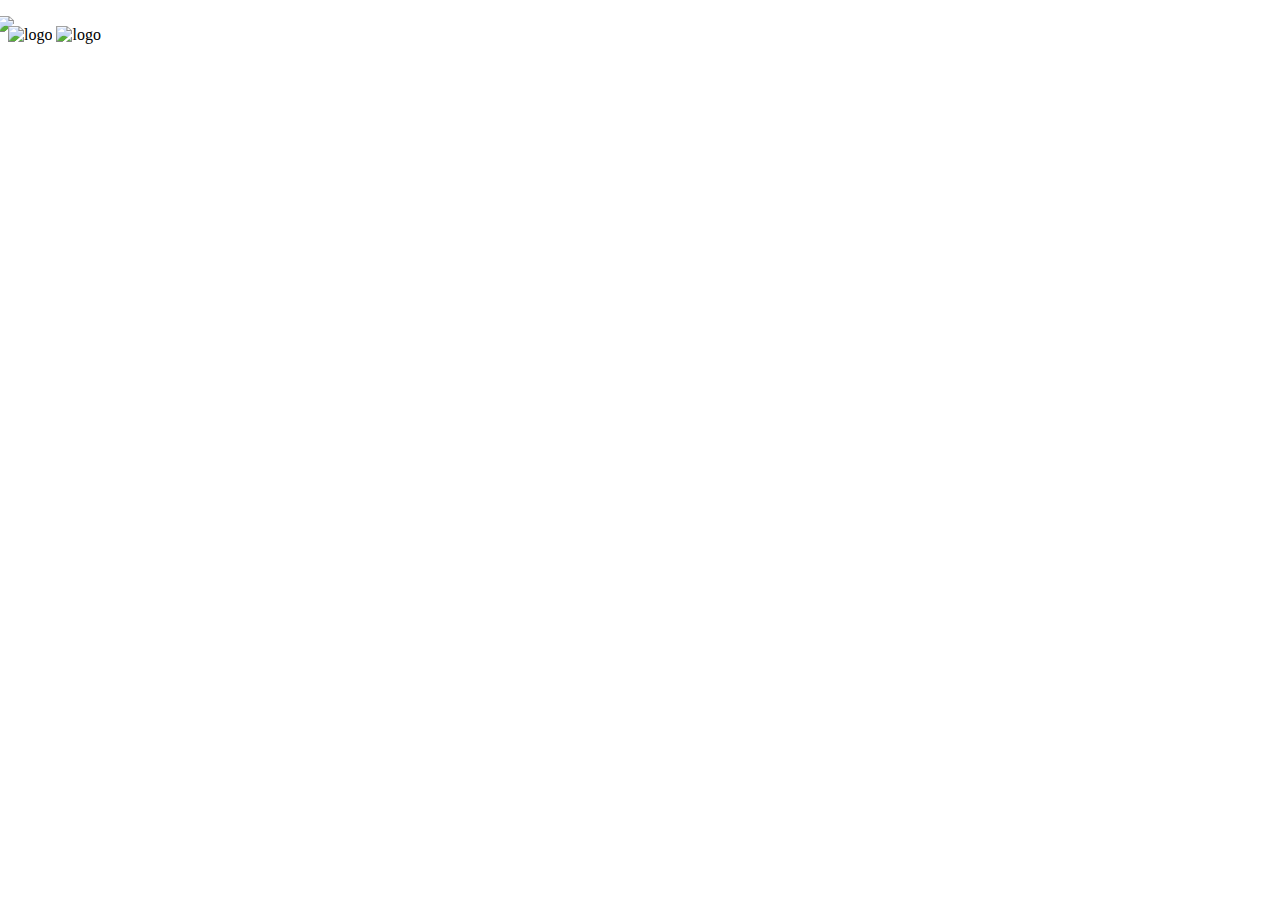
==== work.html @ 5d561df8 "gapi setup and calendar recognition" ====
<!doctype html>
<html>
	<head>
		<title>AutoNote</title>
		<link rel="icon" href="webicon3.png">
		<script src="https://ajax.googleapis.com/ajax/libs/jquery/1.12.4/jquery.min.js"></script>
		<link rel="stylesheet" type="text/css" href="styles.css">
		<meta name="robots" content="nofollow" />

		<script type="text/javascript" src="animation-min.js"></script>
		<script type="text/javascript" src="index.js"></script>
		<script type="text/javascript" src="drawerutils.js"></script>
		<script type="text/javascript" src="drive/cal.js"></script>
		<script type="text/javascript" src="datacontroller.js"></script>
		<!--<script type="text/javascript" src="document.js"></script>-->
		<script type="text/javascript" src="anparser2.js"></script>
		<!--<script type="text/javascript" src="equation.min.js"></script>-->
		<script src="https://cdnjs.cloudflare.com/ajax/libs/mathjs/3.9.0/math.min.js"></script>
		
		<script src="https://www.gstatic.com/firebasejs/3.4.0/firebase.js"></script>
		<!--<script src="https://apis.google.com/js/platform.js" async defer></script>-->
		<link rel="stylesheet" href="https://ajax.googleapis.com/ajax/libs/jqueryui/1.12.1/themes/smoothness/jquery-ui.css">
		<script src="https://ajax.googleapis.com/ajax/libs/jqueryui/1.12.1/jquery-ui.min.js"></script>
		<script type="text/javascript" src="https://apis.google.com/js/api.js?onload=onApiLoad"></script>
    <script src="https://apis.google.com/js/client:plusone.js" type="text/javascript"></script>



		
		<!-- <script src="https://apis.google.com/js/client.js?onload=hello"></script>
		
	    <meta name="google-signin-client_id" content="114533551990-7oplqe5lk60jk7vf4gs5ptqug2h2aoa6.apps.googleusercontent.com"> -->
	     <httpProtocol>

    <customHeaders>
      <!-- <add name="X-Frame-Options" value="DENY" /> -->
      <http-header name="Access-Control-Allow-Origin" value="https://lateral-scion-146706.appspot.com" />
      <http-header name="Origin" value="https://lateral-scion-146706.appspot.com" />

    </customHeaders>
  </httpProtocol>
	</head>	
	<body>


	<img id="loadingIcon", src="webicon.gif" style="width:44.57px;float:right;margin5px;margin-right:-50px;z-index:50;opacity:0;position:relative;">

		<div id="loginScreen" >
			<!-- <video  id="backgroundVideo" autoplay="autoplay" width="1000px">
			  <source src="background.mp4" type="video/mp4">
			</video> -->
			<!-- <img id="openBackground" class="smallImage" src="background720.png" style="width:100%;margin:-10px;"/> -->
			<img id="openBackground" class="largeImage" src="background.jpg" style="opacity:1;width:100%;margin:-10px;"/> 
			
			<div class="centeredBelow">
				
					<!-- -->
	            	<img id="welcomeLogo"  onload="slideIn(this, 1000)" src="logo_super_small7.png" alt="logo">
	            	<!-- <button class="ripple" >Login</button> -->
	            	<img id="googleSignIn" src="googleButton2.png" alt="logo">
	                <!-- <p id="googleSignIn">sign in with Google</p> -->
	            
	        </div>
	        
		</div>
		
		<div id="workScreen" style="opacity:0.00;">

			<div id="userCard">
				<p id="userEmail" style="font-size: 17px;color: #555555;font-family: arial;margin-top:17.5px;">asdfsdga</p>
				<p id="logout" style="font-size: 18px;color: #039bdf;font-family: arial;margin-top:-10px;display:none;">logout</p>
			</div>
			<img class="user" id="userIcon">

			<img class="settings" id="settingsIcon" src="settingsIcon.png">
			<img src="split.png" style="float:right;right:9.75%;margin:10px;z-index:9;position: absolute;width:30px;opacity: 0.875;">
			<div id="settingsCard">
				<!-- <ul style="list-style-type: none;"> -->
					<p id="setting" class="color">change theme</p>
					<p id="setting" class="night">night mode</p>
					<p id="setting" class="help">help</p>
				
				<!-- <p id="setting1" class="color" style="font-size: 18px;color: #039bdf;font-family: arial;margin-top:12px;cursor:pointer;">change theme</p> -->
				<!-- <img id="colorIcon" class="color" src="ic_bubble_chart_white_48dp_1x.png" alt="theme"> -->
			</div>

			<div id='side'></div>

			<!-- <div class="actions">
	    		<img id="icon" class="color" src="ic_bubble_chart_white_48dp_1x.png" alt="vertical layout">
	    		<img id="icon" class="storage" onclick="deleteStorage()" src="ic_storage_white_48dp_1x.png" alt="vertical layout">
	    		<img class="atop" id="icon" src="ic_to_horizontal_layout.png" alt="vertical layout">
	    		<img class="abottom" id="icon" src="ic_to_vertical_layout.png" alt="drawer">
		    </div> -->
		    <p class="user" id="username"></p>

		

	      	<div id="header">

	  		<div id="cf2">
	    		<img class="top" id="drawer_button" src="ic_menu_white_48dp_1x.png" alt="drawer" style="cursor:pointer;width:40px;height:40px;opacity:1;z-index:9;">
	    		<img class="bottom" id="drawer_button" src="ic_arrow_back_white_48dp_1x.png" alt="drawer" style="cursor:pointer;width:40px;height:40px;opacity:0;z-index:0;">
	    	</div>

	    	<a href="https://myautonote.com">
		    	<div id="cflogo" class="shadow">
		    		<img id="logo" src="logo_super_small7.png" alt="logo">
		    	</div>
	    	</a>

	      	</div>

	      	<!-- <table style="width:75%;margin-left:12.5%;margin-top:5%;">
	      		<tr>
	      			<td><div class="folderCard" style="height:150px;line-height:150px;width:250px"><div id="folderTitle">CS 233</div></div></td>
	      			<td><div class="folderCard" style="height:150px;line-height:150px;width:250px"><div id="folderTitle">CS 410</div></div></td>
	      			<td><div class="folderCard" style="height:150px;line-height:150px;width:250px"><div id="folderTitle">Math 415</div></div></td>
	      		</tr>
	      		<tr>
	      			<td><div class="folderCard" style="height:150px;line-height:150px;width:250px"><div id="folderTitle">CS 233</div></div></td>
	      			<td><div class="folderCard" style="height:150px;line-height:150px;width:250px"><div id="folderTitle">CS 410</div></div></td>
	      			<td><div class="folderCard" style="height:150px;line-height:150px;width:250px"><div id="folderTitle">Math 415</div></div></td>
	      		</tr>
	      	</table> -->
	      	

	      	

	      		<div id="left" style="display:none;">
					<div id="toolbar1">
						<p onclick="changeTitle(this)" style="margin-top:5px;">Sample Note</p>
						<!-- <table style="width:100%;"><tr><td><p onclick="changeTitle(this)">Sample Note</p></td>
							<td style="text-align:right;"><img style="margin-right:50px" id="toolbaricon" class="bulletPoint" src="bulletpoint.png" alt="bullet point" title="underline"></td>
							
						</tr></table> --> </div>
					<textarea id="document" rows="15" autofocus="true"></textarea>
				</div>


				
				<div id="right" style="display:none;">
					<div id="toolbar2">
						<!-- <img id="toolbaricon" class="highlight" src="highlight.png" alt="highlight" title="highlight">
						
						<img id="toolbaricon" class="arrow" src="arrow.png" alt="arrow" title="arrow"> -->
						<img id="toolbaricon" class="underline" onclick="createPicker()" src="underline.png" alt="underline" title="underline">
						<img id="toolbaricon" class="underline" src="split.png">
						<img id="toolbaricon" class="web" src="ic_public_black_48dp_1x.png" alt="webview" title="open webview">
						<img id="toolbaricon" class="smartclick" src="ic_flash_off_black_48dp_1x.png" alt="smart click" title="smart click">
						<!-- <img id="toolbaricon" class="classnet" src="coursenet.png" alt="compare to class" title="compare to class"> -->
						<img id="toolbaricon" class="download" onclick="downloadNote()" src="download.png" alt="download" title="download">
						<!-- <a href="download.png" download="download">
						<img id="toolbaricon" class="download" src="download.png" alt="download note" title="download note"></a> -->
						<img id="toolbaricon" class="fullscreen" style="margin-left:50px;" src="ic_fullscreen_black_48dp_2x.png" alt="fullscreen" title="fullscreen">


					</div>

					<div id="tabs">
						
							<img id="tabLeft" onclick="tabLeftClicked()" src="leftarrow.png" draggable="false">
							<img id="tabDrag"src="drag.png">
							<img id="tabRight" onclick="tabRightClicked()" src="rightarrow.png" draggable="false">
						
						
						<!-- <table>
							<tr><td><img id="tabLeft" onclick="tabLeftClicked()" src="leftarrow.png" draggable="false"></td>
							
							<td><img id="tabRight" onclick="tabRightClicked()" src="rightarrow.png" draggable="false"></td>
							<tr><td><img id="tabDrag"src="drag.png"></td></tr>
						</table> -->
					</div>
					
					<!-- <canvas id="myCanvas"></canvas> -->
					<div id="outbox" class="isResizable" contenteditable="false"></div>

					
					<div id="webview">
						
						<iframe id="iframe" style="width:100%; height:100%;" 
							frameborder="0"
						    marginheight="0"
						    marginwidth="0"
						    onerror="alert('failed to load');"
						    onload="iframeIsLoaded(this);"
						    iframeFailed="iframeFailed('failed function');"
					    ></iframe>
					</div>
				</div>
				
				<!-- <form id="file-form" action="handler.php" method="POST" enctype="multipart/form-data">
				  <input type="file" id="file-select" name="photos[]" multiple/>
				  <button type="submit" id="upload-button">Upload</button>
				</form> -->
				<div id="closeArea" style="width:100%;height:1000px;position:absolute;background:#aaaaff;z-index:11;opacity:0;display:none;"></div>
				<div style="width:100%;text-align:center;margin-top:20%;">
			      	<h2 class="startMessage" id='continueMessage' onclick="loadLastNote()">continue working on (abcdef)</h2>
			      	
			      	<div class="g-savetodrive"
				         data-src="drive/blankdrivefile2"
				         data-filename="thirdnote.txt"
				         data-sitename="myAutoNote">
				    </div>
			      	<!-- <h2 class="startMessage" id='predictNewMessage' onclick="loadPredictNote">start new note for (CS 233)</h2> -->
			      	
			      	</div>
				</div>


<!-- <div id="infoScreen" style="width:100%;height:500px;background:#ff0000;">hello</div> -->

				<script src="https://www.gstatic.com/firebasejs/3.4.0/firebase.js"></script>
			<script>


			var queue = [];

			function push(f, n){//TODO add line by line functionality
				for(var i = 0 ; i < queue.length; i++){
					if(queue[i].f == f && queue[i].n == n){
						//console.log(queue);
						return;
					}
				}
				queue.push({f:f, n:n});
				saveSecure("queue", JSON.stringify(queue));

				//console.log(queue);
			}

			var activeNoteProgress = 0;
			var mainNoteForHour;
			function dumpQueue(state){

				if(state == 1)
					startLoad(0);
				if(queue.length == 1){
					if(state == 0){
						if(mainNoteForHour == queue[0]){
							activeNoteProgress++;
							for(var i = 0; i < schedule[day].length; i++){
								if(schedule[day][i] == hour){
									if(schedule[day][i].count < activeNoteProgress){
										schedule[day][i].count = activeNoteProgress;
										
									}
									console.log("MATCHED PREDICTION!!!");
								}
							}
							//if(schedule[d.getHours()] activeNoteProgress >= 3 ||){}
						}
					}
					var cn = queue[0].f + "," + queue[0].n;
					if(cn != backedUpLastNote){
						updateUser(queue[0].f + "," + queue[0].n);

					}
				}
				for(var i = 0 ; i < queue.length; i++){
					console.log(queue[i].f + " : " + queue[i].n + " : ");
					//console.log(fs_folders[queue[i].f].node.notes.edges[parseInt(queue[i].n)].node.content);
					console.log(fs_folders[queue[i].f].node.notes.edges[parseInt(queue[i].n)].node.content.replace(/\n/g, "0x0A"));
					updateNoteContent(fs_folders[queue[i].f].node.notes.edges[parseInt(queue[i].n)].node.id, fs_folders[queue[i].f].node.notes.edges[parseInt(queue[i].n)].node.content.replace(/\n/g, "0x0A"));
				}
				saveSecure("queue", "[]");
				queue = [];
				if(state == 1){
					console.log("closing")
					this.window.close();
					finishLoad();
				}
				
			}

			var timer = setInterval(function(){
				dumpQueue(0);
				console.log("saving");
			}, 120000);

			var activeUser = "";
			var config = {
			    apiKey: "AIzaSyBLtadLS0UpmV8rlQ8Bz7pOcPy8avTbTr4",
			    authDomain: "myautonote-145fd.firebaseapp.com",
			    databaseURL: "https://myautonote-145fd.firebaseio.com",
			    storageBucket: "myautonote-145fd.appspot.com",
			    messagingSenderId: "1020202946130"
			  };
			firebase.initializeApp(config);

			const btnLogOut = document.getElementById('logout');
			btnLogOut.addEventListener('click', e => {
				dumpQueue();

				activeUser = "";
				localStorage.clear();
				startLoad(0);
				firebase.auth().signOut();
				hideUserCard();
				slideIn($('#welcomeLogo'),1000);
				$( "#loginScreen" ).fadeTo( "slow" , 1, function() { finishLoad()});
				$( "#workScreen" ).fadeOut( "slow", function() {});
				if($(window).width() > $(window).height()){
					$('#openBackground').height(($(window).height()+50)+'px');
					$('#openBackground').width(($('#openBackground').height()/0.5625+150)+'px');
					console.log("landcape");

				}else{
					$('#openBackground').width(($(window).width()+150)+'px');
					$('#openBackground').height(($('#openBackground').width()/0.5625+50)+'px');
					console.log("portfolio");
				}

			});

			function signIn(){
				const auth = firebase.auth();
				
				var provider = new firebase.auth.GoogleAuthProvider();
				firebase.auth().signInWithPopup(provider).then(function(result) {
				  // This gives you a Google Access Token. You can use it to access the Google API.
				  console.log("complete");
				  var token = result.credential.accessToken;
				  console.log("succesfull Log in");
				  console.log(token);

				  // The signed-in user info.
				  //pull("");
				  
				}).catch(function(error) {
				  // Handle Errors here.

				  finishLoad();
				  const promise = auth.signInWithEmailAndPassword("user8@mail.com", "user123");
				  promise.catch(e => reset(e.message));
				  
				});
			}	

			function reset(message){
				if(message.includes("no user record")){
					firebase.auth().createUserWithEmailAndPassword("user8@mail.com", "user123").catch(function(error) {
					  // Handle Errors here.
					  var errorCode = error.code;
					  var errorMessage = error.message;
					  alert(error);
					});
				}else
					alert(message);
			}

			firebase.auth().onAuthStateChanged(firebaseUser => {
				activeUser = firebaseUser;
				console.log(firebaseUser);
				if(firebaseUser){

					finishLoad();

					slideOut($('#welcomeLogo'),1000);
					$('#openBackground').width(($(window).width())+'px');
					$('#openBackground').css('margin-left', 0+'px');
					$( "#loginScreen" ).fadeOut( "slow", function() {});
					$( "#workScreen" ).fadeTo( "slow" , 1, function() { });
					if(activeUser.displayName != null){
						$('#username').text(activeUser.displayName.split(" ")[0]);
					}else{
						$('#username').text(activeUser.email);
					}

					if(activeUser.photoURL != null){
						$('#userIcon').attr('src', activeUser.photoURL);
					}else{
						$('#userIcon').attr('src', 'blankaccount.png');
					}
						$('#userEmail').text(activeUser.email);

					//TODO
					//Decide if new user
					
					var userId = firebase.auth().currentUser.uid;
					/*firebase.database().ref('users/' + userId).once('value').then(function(snapshot) {
						
						console.log(snapshot.val());
						//printValues(snapshot.val());
						if(snapshot.val()){
							console.log("exists");
							firebase.database().ref('users/' + userId + '/Documents').set({
								note_2 : "sample text for your second note"
							});
						}else{
							console.log("new user");
							firebase.database().ref('users/' + userId + '/Documents').set({
								Welcome_to_myAutoNote : "Capital Letters Indicate Titles\nA dash at the end of a line will make a header-\nContent under headers will shift over\n--make italics with two dashes before and after a line--\n--shift content back over by putting a dash on an empty line--\nIf you dont use any dashes then just a plain line will appear\n-A dash at the beginning of a line makes bullet points\n-Make as many as you want\nclick links with smart click turned on to view a mini webview\nhttps://chara.cs.illinois.edu/cs225/"
							});
						}
					});*/

					
					//get folder titles
					fs_folders = JSON.parse(getSecure("usersfolders"));
					lastNote = getSecure("lastNote");
					userDBID = getSecure("usersDBID");

					console.log(getSecure("usersfolders"));
					console.log(JSON.parse(getSecure("usersfolders")));
					if(typeof fs_folders == 'undefined' || fs_folders == null){
						startLoad(0);
						loginUserAndGetFolders();

					}else{
						console.log("from cache");
						console.log(fs_folders);
						noteDrawerClick();
						$('#closeArea').css('display', 'none');

						if(lastNote == null || lastNote == ''){
							lastNote = [0,0];
						}else
							lastNote = lastNote.split(",");
						$('#continueMessage').text("continue working on (" + fs_folders[parseInt(lastNote[0])].node.notes.edges[parseInt(lastNote[1])].node.Title + ")");
						
						schedule = JSON.parse(getSecure("usersSchedule"));

					}
					queue = JSON.parse(getSecure("queue"));
					
					if(queue == null)
						queue = [];
					

					getRecomendation();
				}
			})

		function getRecomendation(){
			var d = new Date();
			day = d.getDay();
			hour = d.getHours();
			console.log(day + ", " + hours);
			console.log(schedule);
			if(schedule.length > 0){
				if(schedule[day].length > 0){
					for(var i = 0; i < schedule[day].length; i++){
						if(schedule[day][i] == hour){
							console.log("MATCHED PREDICTION!!!");
						}
					}
				}
			}
		}

		function createUser(){
				//console.log(activeUser);
				var email = activeUser.email;
				var uid = activeUser.uid;
				var data = {"query": `mutation CreateUser($input: CreateUserInput!) {
							  createUser(input: $input) {
							    changedUser {
							      id
							    }
							  }
							}`,
					"variables": `{
				    "input": {
				      "username": "${email}",
				      "password": "${uid}"
				    }}`	
			 	 }	

				$.ajax({
				  type: "POST",
				  url: "https://us-west-2.api.scaphold.io/graphql/myautonotedev"+"?query="+data.query.replace(/\t/g,'').replace(/\n/g,'')+"&variables="+data.variables.replace(/\t/g,'').replace(/\n/g,''),
				  
				  json: true,
				  /*data: data,*/
				  success: function(response, status) {
				        console.log(status);
				        console.log(response);
						console.log("from database");
						finishLoad();
				        fs_folders = [];
						schedule = [[],[],[],[],[],[],[]];

						userDBID = response.data.createUser.changedUser.id;
				        saveSecure("usersfolders", JSON.stringify(fs_folders));
				        saveSecure("usersDBID", userDBID);
				        console.log(fs_folders);

				        addFolder('Documents', 1);
				        noteDrawerClick();


				    },
				});
			}

			function loginUserAndGetFolders(){
				//console.log(activeUser);
				var email = activeUser.email;
				var uid = activeUser.uid;
				var data = {"query": `mutation LoginUserQuery ($input: LoginUserInput!) {
					    loginUser(input: $input) {
						    user {
						    	id
						    	lastNote
						    	schedule
						      folders {
						        edges {
						          node {
						            Title
						            id
						            notes {
						              edges {
						                node {
						                  Title
						                  id
						                }
						              }
						            }
						          }
						        }
						      }
						    }
						  }
					}`,
					"variables": `{
				    "input": {
				      "username": "${email}",
				      "password": "${uid}"
				    }}`	
			 	 }	

				$.ajax({
				  type: "POST",
				  url: "https://us-west-2.api.scaphold.io/graphql/myautonotedev"+"?query="+data.query.replace(/\t/g,'').replace(/\n/g,'')+"&variables="+data.variables.replace(/\t/g,'').replace(/\n/g,''),
				  
				  json: true,
				  /*data: data,*/
				  success: function(response, status) {
				        console.log(status);
				        console.log(response);
						console.log("from database");
						if(response.data.loginUser == null){
						//if(typeof response.error != 'undefined' || response.error != null){
							createUser();
						}else{
							finishLoad();
					        fs_folders = convertQueuesToStack(response.data.loginUser.user.folders.edges);
							userDBID = response.data.loginUser.user.id;
							lastNote = response.data.loginUser.user.lastNote;
							schedule = JSON.parse(response.data.loginUser.user.schedule);
							if(lastNote == null || lastNote == ''){
								lastNote = [0,0];
							}else
								lastNote = lastNote.split(",");
							backedUpLastNote = lastNote;
					        saveSecure("usersfolders", JSON.stringify(fs_folders));
					        saveSecure("usersSchedule", JSON.stringify(schedule));
					        saveSecure("usersDBID", userDBID);
					        console.log(fs_folders);
					        noteDrawerClick();
							$('#closeArea').css('display', 'none');
							$('#continueMessage').text("continue working on (" + fs_folders[parseInt(lastNote[0])].node.notes.edges[parseInt(lastNote[1])].node.Title + ")");

					    }
				    },
				});
			}

			function updateUser(ln){
				var data = {"query": `mutation UpdateUser($input: UpdateUserInput!) {
										  updateUser(input: $input) {
										    changedUser {
										      id
										    }}}`,
						"variables": `{
								    "input": {
								      "id": "${userDBID}",
								      "lastNote": "${ln}"
								      
								    }}`	}	

				$.ajax({
				  type: "POST",
				  url: "https://us-west-2.api.scaphold.io/graphql/myautonotedev"+"?query="+data.query.replace(/\t/g,'').replace(/\n/g,'')+"&variables="+data.variables.replace(/\t/g,'').replace(/\n/g,''),
				  
				  json: true,
				  /*data: data,*/
				  success: function(response, status) {
				        console.log(status);
				        console.log(response);
						console.log("from database");
						backedUpLastNote = lastNote;
				    },
				});
			}

			function convertQueuesToStack(data){
				var out = [];
				for(var i = 0; i < data.length; i++){
					var a = data[i];
					a.node.notes.edges.reverse();
					out.push(a);
				}
				return out;
			}

			function addFolder(title, state){
				startLoad(0);
				var data = {"query": `mutation UpdateUser($input: CreateFolderInput!) {
										  createFolder(input: $input) {
										    changedFolder {
											      Title
											      id
											      notes {
											        edges {
											          node {
											            Title
											            id
											          }
											        }
											      }
											    }
										  }
										}`,
						"variables": `{
								    "input": {
								      "userId": "${userDBID}",
								      "Title": "${title}"
								      
								    }}`	}	

				$.ajax({
				  type: "POST",
				  url: "https://us-west-2.api.scaphold.io/graphql/myautonotedev"+"?query="+data.query.replace(/\t/g,'').replace(/\n/g,'')+"&variables="+data.variables.replace(/\t/g,'').replace(/\n/g,''),
				  
				  json: true,
				  /*data: data,*/
				  success: function(response, status) {
				        console.log(status);
				        console.log(response);
						console.log("from database");
						finishLoad();
						var node = {node: response.data.createFolder.changedFolder}
						//fs_folders.push(node);
						fs_folders.unshift(node);

						//folderTitles.push(title.replace(/ /g, "_"));
							
				        saveSecure("usersfolders", JSON.stringify(fs_folders));
				        console.log("fs_folders", fs_folders);
				        
				        if(state == 1){
				        	addNoteToDB(0, "Welcome To myAutoNote", "How to prepare a peanut butter and jelly sandwich?`\nPreparation\n`Pull two slices of bread out of the package\n`Lay the slices down adjacent to each other \n`Get the peanut butter and jelly out of the fridge\n`Open both jars\n`Take a knife out of your utensil drawer\nAssembly\n`Jelly``\n``Scoop up a small mound of jelly from the jelly jar\n``Scrape the mound onto the left-most slice of bread and spread it around evenly\n`Peanut Putter``\n``Scoop up a small mound of peanut putter from the peanut butter jar\n``Scrape the mound onto the right-most slice of bread and spread it around evenly\n`Bread``\n``Carefully pick up one slice of bread only holding the sides\n``Flip it over and place it onto the other slice\nClean Up\n`Clean up your work surface by screwing the lids back onto the jars and washing the knife\nNow you can eat your sandwich!!!`\nVocabulary\nUtensil- an implement, container, or other article, especially for household use.\nSlice-a small cross-section of bread");
				        }

				        var folderTitles = [];
						for(var f = 0; f < fs_folders.length; f++){
							folderTitles.push(fs_folders[f].node.Title.replace(/ /g, "_"));
						}
						createFolderCards(folderTitles);
				        //console.log(folderTitles);
				    },
				});
			}

			function updateFolder(folderID, folderTitle){
				var data = {"query": `mutation UpdateFolder($input: UpdateFolderInput!) {
										  updateFolder(input: $input) {
										    changedFolder {
										      id
										    }}}`,
						"variables": `{
								    "input": {
								      "id": "${folderID}",
								      "Title": "${folderTitle}"
								      
								    }}`	}	

				$.ajax({
				  type: "POST",
				  url: "https://us-west-2.api.scaphold.io/graphql/myautonotedev"+"?query="+data.query.replace(/\t/g,'').replace(/\n/g,'')+"&variables="+data.variables.replace(/\t/g,'').replace(/\n/g,''),
				  json: true,
				  data: data,
				  success: function(response, status) {
				        console.log(status);
				        console.log(response);
						console.log("from database");
				    },
				});
			}

			function updateFolderTimes(folderID, folderTimes){
				var data = {"query": `mutation UpdateFolder($input: UpdateFolderInput!) {
										  updateFolder(input: $input) {
										    changedFolder {
										      id
										    }}}`,
						"variables": `{
								    "input": {
								      "id": "${folderID}",
								      "time": "${folderTimes}"
								      
								    }}`	}	

				$.ajax({
				  type: "POST",
				  url: "https://us-west-2.api.scaphold.io/graphql/myautonotedev"+"?query="+data.query.replace(/\t/g,'').replace(/\n/g,'')+"&variables="+data.variables.replace(/\t/g,'').replace(/\n/g,''),
				  
				  json: true,
				  /*data: data,*/
				  success: function(response, status) {
				        console.log(status);
				        console.log(response);
						console.log("from database");
				    },
				});
			}

			function updateNoteTitle(noteID, noteTitle){
				var data = {"query": `mutation UpdateNote($input: UpdateNoteInput!) {
										  updateNote(input: $input) {
										    changedNote {
										      id
										    }}}`,
							"variables": `{
								    "input": {
								      "id": "${noteID}",
								      "Title": "${noteTitle}"
								      
								    }}`	}	

				$.ajax({
				  type: "POST",
				  url: "https://us-west-2.api.scaphold.io/graphql/myautonotedev"+"?query="+data.query.replace(/\t/g,'').replace(/\n/g,'')+"&variables="+data.variables.replace(/\t/g,'').replace(/\n/g,''),
				  
				  json: true,
				  /*data: data,*/
				  success: function(response, status) {
				        console.log(status);
				        console.log(response);
						console.log("from database");
				    },
				});
			}

			function updateNoteContent(noteID, noteContent){
				var data = {"query": `mutation UpdateNote($input: UpdateNoteInput!) {
										  updateNote(input: $input) {
										    changedNote {
										      id
										    }}}`,
							"variables": `{
								    "input": {
								      "id": "${noteID}",
								      "content": "${noteContent}"
								      
								    }}`	}	

				$.ajax({
				  type: "POST",
				  url: "https://us-west-2.api.scaphold.io/graphql/myautonotedev"+"?query="+data.query.replace(/\t/g,'').replace(/\n/g,'')+"&variables="+data.variables.replace(/\t/g,'').replace(/\n/g,''),
				  json: true,
				  /*data: data,*/
				  success: function(response, status) {
				        console.log(status);
				        console.log(response);
						console.log("from database");
				    },
				});
			}

			function addNoteToDB(folderIndex, title, stuff){
				var folderID = fs_folders[folderIndex].node.id;
				var data = {"query": `mutation CreatNote($input: CreateNoteInput!) {
										  createNote(input: $input) {
										    changedNote {
										      id
										    }
										  }
										}
										`,
						"variables": `{
					          "input": {
					            "folderId": "${folderID}",
					            "Title": "${title}",
					            "content": "${stuff}"

					          }}`	}	

				$.ajax({
				  type: "POST",
				  url: "https://us-west-2.api.scaphold.io/graphql/myautonotedev"+"?query="+data.query.replace(/\t/g,'').replace(/\n/g,'')+"&variables="+data.variables.replace(/\t/g,'').replace(/\n/g,''),
				  json: true,
				  data: data,
				  success: function(response, status) {
				        console.log(status);
				        console.log(response);
				        console.log(response.data.createNote.changedNote);
						console.log("from database");

						var node = {node: response.data.createNote.changedNote}
						node.node.Title = title;
						fs_folders[folderIndex].node.notes.edges.push(node);
						//folderTitles.push(title.replace(/ /g, "_"));
							
				        saveSecure("usersfolders", JSON.stringify(fs_folders));
				        
				        //console.log(folderTitles);
				    },
				});
			}

			function ajaxCal(){
				

				$.ajax({
				  type: "POST",
				  url: "https://content.googleapis.com/calendar/v3/calendars/primary/events/quickAdd?text=2%2F27%2F17&key=AIzaSyD-a9IF8KKYgoC3cpgS-Al7hLQDbugrDcw",
				  json: true,
				  success: function(response, status) {
				        console.log(status);
				        console.log(response);
				        
				    },
				});
			}


			function printValues(object){
				for (var key in object) {
					if(typeof object[key] == 'object'){
						console.log(key + "->");
						printValues(object[key]);
					}else
					  console.log(key, object[key]);
					  console.log("");
				}
			}

			/*function push(location, key, val){
				var userId = firebase.auth().currentUser.uid;
				firebase.database().ref('users/' + userId + '/' + location).set({
					key : val
				});
			}

			function pull(location){
				var userId = firebase.auth().currentUser.uid;
				firebase.database().ref('users/' + userId + location).once('value').then(function(snapshot) {
					console.log(snapshot.val());
					return snapshot.val();
				});
			}*/

			</script>
			<script type="text/javascript">

			var CLIENT_ID = '1020202946130-7ojreg61fatq020ccnhgnal0gu8l2ls8.apps.googleusercontent.com';

      // Array of API discovery doc URLs for APIs used by the quickstart
      var DISCOVERY_DOCS = ["https://www.googleapis.com/discovery/v1/apis/drive/v3/rest"];

      // Authorization scopes required by the API; multiple scopes can be
      // included, separated by spaces.
      var SCOPES = 'https://www.googleapis.com/auth/drive.metadata.readonly';

      /*var authorizeButton = document.getElementById('authorize-button');
      var signoutButton = document.getElementById('signout-button');*/

      /**
       *  On load, called to load the auth2 library and API client library.
       */
      function handleClientLoad() {
        gapi.load('client:auth2', initClient);
      }

      /**
       *  Initializes the API client library and sets up sign-in state
       *  listeners.
       */
      function initClient() {
        gapi.client.init({
          discoveryDocs: DISCOVERY_DOCS,
          clientId: CLIENT_ID,
          scope: SCOPES
        }).then(function () {
          // Listen for sign-in state changes.
          gapi.auth2.getAuthInstance().isSignedIn.listen(updateSigninStatus);

          // Handle the initial sign-in state.
          updateSigninStatus(gapi.auth2.getAuthInstance().isSignedIn.get());
          //authorizeButton.onclick = handleAuthClick;
          //signoutButton.onclick = handleSignoutClick;
        });
      }

      /**
       *  Called when the signed in status changes, to update the UI
       *  appropriately. After a sign-in, the API is called.
       */
      function updateSigninStatus(isSignedIn) {
        /*if (isSignedIn) {
          authorizeButton.style.display = 'none';
          signoutButton.style.display = 'block';
          listFiles();
        } else {
          authorizeButton.style.display = 'block';
          signoutButton.style.display = 'none';
        }*/
      }

      /**
       *  Sign in the user upon button click.
       */
      function handleAuthClick(event) {
        gapi.auth2.getAuthInstance().signIn();
      }

      /**
       *  Sign out the user upon button click.
       */
      function handleSignoutClick(event) {
        gapi.auth2.getAuthInstance().signOut();
      }

      /**
       * Append a pre element to the body containing the given message
       * as its text node. Used to display the results of the API call.
       *
       * @param {string} message Text to be placed in pre element.
       */
      function appendPre(message) {
        //var pre = document.getElementById('content');
        //1var textContent = document.createTextNode(message + '\n');
        console.log(message);
        //pre.appendChild(textContent);
      }

      /**
       * Print files.
       */
      function listFiles() {
        gapi.client.drive.files.list({
          'pageSize': 10,
          'fields': "nextPageToken, files(id, name)"
        }).then(function(response) {
          appendPre('Files:');
          var files = response.result.files;
          if (files && files.length > 0) {
            for (var i = 0; i < files.length; i++) {
              var file = files[i];
              appendPre(file.name + ' (' + file.id + ')');
            }
          } else {
            appendPre('No files found.');
          }
        });
      }

      // The Browser API key obtained from the Google Developers Console.
      var developerKey = 'AIzaSyBLtadLS0UpmV8rlQ8Bz7pOcPy8avTbTr4';

      // The Client ID obtained from the Google Developers Console. Replace with your own Client ID.
      var clientId = "1020202946130-7ojreg61fatq020ccnhgnal0gu8l2ls8.apps.googleusercontent.com";

      // Scope to use to access user's photos.
      var scope = ['https://www.googleapis.com/auth/drive.file'];

      var pickerApiLoaded = false;
      var oauthToken;

      // Use the API Loader script to load google.picker and gapi.auth.
      function onApiLoad() {
        gapi.load('auth', {'callback': onAuthApiLoad});
        gapi.load('picker', {'callback': onPickerApiLoad});
      }

      function onAuthApiLoad() {
        window.gapi.auth.authorize(
            {
              'client_id': clientId,
              'scope': scope,
              'immediate': false
            },
            handleAuthResult);
      }

      function onPickerApiLoad() {
        pickerApiLoaded = true;
        createPicker();
      }

      function handleAuthResult(authResult) {
        if (authResult && !authResult.error) {
          oauthToken = authResult.access_token;
          //createPicker();
        }
      }

      // Create and render a Picker object for picking user Photos.
      function createPicker() {
        if (pickerApiLoaded && oauthToken) {
          var picker = new google.picker.PickerBuilder().
              addView(google.picker.ViewId.DOCS).
              setOAuthToken(oauthToken).
              setDeveloperKey(developerKey).
              setCallback(pickerCallback).
              setOrigin('https://myautonote-145fd.firebaseapp.com').
              build();
          picker.setVisible(true);
        }
      }

      // A simple callback implementation.
      function pickerCallback(data) {

        var url = 'nothing';
        if (data[google.picker.Response.ACTION] == google.picker.Action.PICKED) {
          var doc = data[google.picker.Response.DOCUMENTS][0];
          url = doc[google.picker.Document.URL];
          console.log(data);
          console.log(data.docs[0].id);
          
          /*$('iframe').attr('src', "https://drive.google.com/file/d/"+data.docs[0].id+"/preview");
          function checkIframeLoaded() {
    // Get a handle to the iframe element
    var iframe = document.getElementById('iframe');
    var iframeDoc = iframe.contentDocument || iframe.contentWindow.document;

    // Check if loading is complete
    if (  iframeDoc.readyState  == 'complete' ) {
        //iframe.contentWindow.alert("Hello");
        iframe.contentWindow.onload = function(){

            alert("I am loaded");
            console.log($('.drive-viewer-text-page drive-viewer-focus-to-default').text());
        };
        // The loading is complete, call the function we want executed once the iframe is loaded
        afterLoading();
        return;
    } 

    // If we are here, it is not loaded. Set things up so we check   the status again in 100 milliseconds
    window.setTimeout('checkIframeLoaded();', 100);
}

function afterLoading(){
    alert("I am here");
}*/
          /*var data2 = {"description":"the real text of the note"}	
          $.ajax({
			  type: "POST",
				url: "https://content.googleapis.com/drive/v2/files/"+data.docs[0].id+"?alt=json&key=AIzaSyBLtadLS0UpmV8rlQ8Bz7pOcPy8avTbTr4",
			  json: true,
			  data:data2,
			  success: function(response, status) {
			        console.log(status);
			        console.log(response);
			        
			    },
			});
          "0B_khEWHI3aMLei03VXVwQ0I5UDA"
folderId+"?fileId="+fileId+"&uploadType=multipart",
          var data2 = {"description":"the hidden text 1235465"};
          $.ajax({
			  type: "POST",
			  contentType: "application/json",
			  url:"https://content.googleapis.com/drive/v2/files/0B_khEWHI3aMLeDd4dnJ0dVpxVlU?alt=json&key=AIzaSyD-a9IF8KKYgoC3cpgS-Al7hLQDbugrDcw",
			  json: true,
			  data:data2,
			  success: function(response, status) {
			        console.log(status);
			        console.log(response);
			        
			    },
			});
*/


function downloadFile(file, callback) {
  if (file.downloadUrl) {
    var accessToken = gapi.auth.getToken().access_token;
    var xhr = new XMLHttpRequest();
    xhr.open('GET', "https://drive.google.com/file/d/0B_khEWHI3aMLeDd4dnJ0dVpxVlU/view?usp=drive_web");
    xhr.setRequestHeader('Authorization', 'Bearer ' + accessToken);
    xhr.onload = function() {
      callback(xhr.responseText);
    };
    xhr.onerror = function() {
      callback(null);
    };
    xhr.send();
  } else {
    callback(null);
  }
}

//TODO
window.gapi.client.drive.files.update({fileId:"0B_khEWHI3aMLeDd4dnJ0dVpxVlU", uploadType:"media", description:document.getElementById("document").value}).execute();


          /*$.ajax({
			  type: "GET",
			  contentType: "application/json",
			  url:"https://www.googleapis.com/drive/v2/files/0B_khEWHI3aMLeDd4dnJ0dVpxVlU?alt=json&key=AIzaSyD-a9IF8KKYgoC3cpgS-Al7hLQDbugrDcw",
			  json: true,
			  success: function(response, status) {
			        console.log(status);
			        console.log(response);
			        
			    },
			});


          gapi.client.init({
          'apiKey': 'AIzaSyC-HG-BAHdaINs5flrVMDeY8IxtJgiwtmQ',
        }).then(function() {
        }).then(function(response) {
          console.log(response.result.data.translations[0].translatedText);
        }, function(reason) {
          console.log('Error: ' + reason.result.error.message);
        });
      };

      // Loads the JavaScript client library and invokes `start` afterwards.
      gapi.load('client', start);

gapi.client.load('drive', 'v3', callback);
          gapi.drive.files.export({fileId:"0B_khEWHI3aMLeDd4dnJ0dVpxVlU", mimeType:"text/html"});
          
          fileId The ID of the file.
     * @param {string} params.mimeType


     $.ajax({
  url: 'https://www.googleapis.com/drive/v3/files/0B_khEWHI3aMLeDd4dnJ0dVpxVlU',
  method: 'PATCH',
  data: {
      apiKey: 'AIzaSyD-a9IF8KKYgoC3cpgS-Al7hLQDbugrDcw',
      uploadType: 'media',
      description:'new description from javascript'
  }
}).success(function(response) {
      console.log(response);
  }).
  error(function(response) {
  console.log(response);
  return false;
});*/


          //0B_khEWHI3aMLeDd4dnJ0dVpxVlU
          //AIzaSyC-HG-BAHdaINs5flrVMDeY8IxtJgiwtmQ

        }
        //var message = 'You picked: ' + url;
        //document.getElementById('result').innerHTML = message;

      }

      /*var picker = new google.picker.PickerBuilder().
        addView(google.picker.ViewId.VIDEO_SEARCH).
        enableFeature(google.picker.Feature.NAV_HIDDEN).
        setDeveloperKey(developerKey).
        setCallback(pickerCallback).
        build();*/

        /*function createNewFile(location, title, description) {
          gapi.client.load('drive', 'v2', function() {
              var request = gapi.client.request({
                  'path': '/drive/v2/files'+location,
                  'method': 'POST',
                  'body':{
                      "title" : title,
                      "description" : description
                  }
              });
              request.execute(function(resp) { console.log(resp); });
          });
      }
createNewFile("","new file 123abc","none2");*/
        function gd_updateFile(fileId, folderId, text, callback) {

          const boundary = '-------314159265358979323846';
          const delimiter = "\r\n--" + boundary + "\r\n";
          const close_delim = "\r\n--" + boundary + "--";

          var contentType = "text/html";
          var metadata = {'mimeType': contentType,};

          var multipartRequestBody =
              delimiter +  'Content-Type: application/json\r\n\r\n' +
              JSON.stringify(metadata) +
              delimiter + 'Content-Type: ' + contentType + '\r\n' + '\r\n' +
              text +
              close_delim;

          if (!callback) { callback = function(file) { console.log("Update Complete ",file) }; }

          gapi.client.request({
              'path': '/upload/drive/v2/files/'+folderId+"?fileId="+fileId+"&uploadType=multipart",
              'method': 'PUT',
              'params': {'fileId': fileId, 'uploadType': 'multipart'},
              'headers': {'Content-Type': 'multipart/mixed; boundary="' + boundary + '"'},
              'body': multipartRequestBody,
              callback:callback,
          });
        }

        function gd_getFile(fileId, folderId, callback) {

          const boundary = '-------314159265358979323846';
          const delimiter = "\r\n--" + boundary + "\r\n";
          const close_delim = "\r\n--" + boundary + "--";

          var contentType = "text/html";
          var metadata = {'mimeType': contentType,};

          var multipartRequestBody =
              delimiter +  'Content-Type: application/json\r\n\r\n' +
              JSON.stringify(metadata) +
              delimiter + 'Content-Type: ' + contentType + '\r\n' + '\r\n' +
              text +
              close_delim;

          if (!callback) { callback = function(file) { console.log("Update Complete ",file) }; }

          gapi.client.request({
              'path': '/upload/drive/v2/files/'+folderId+"?fileId="+fileId,
              'method': 'GET',
              
              
              callback:callback,
          });
        }
    </script>
    <script type="text/javascript" src="https://apis.google.com/js/api.js?onload=onApiLoad"></script>
    <script async defer src="https://apis.google.com/js/api.js"
        onload="this.onload=function(){};handleClientLoad()"
        onreadystatechange="if (this.readyState === 'complete') this.onload()">
    </script>
		</body>
</html>
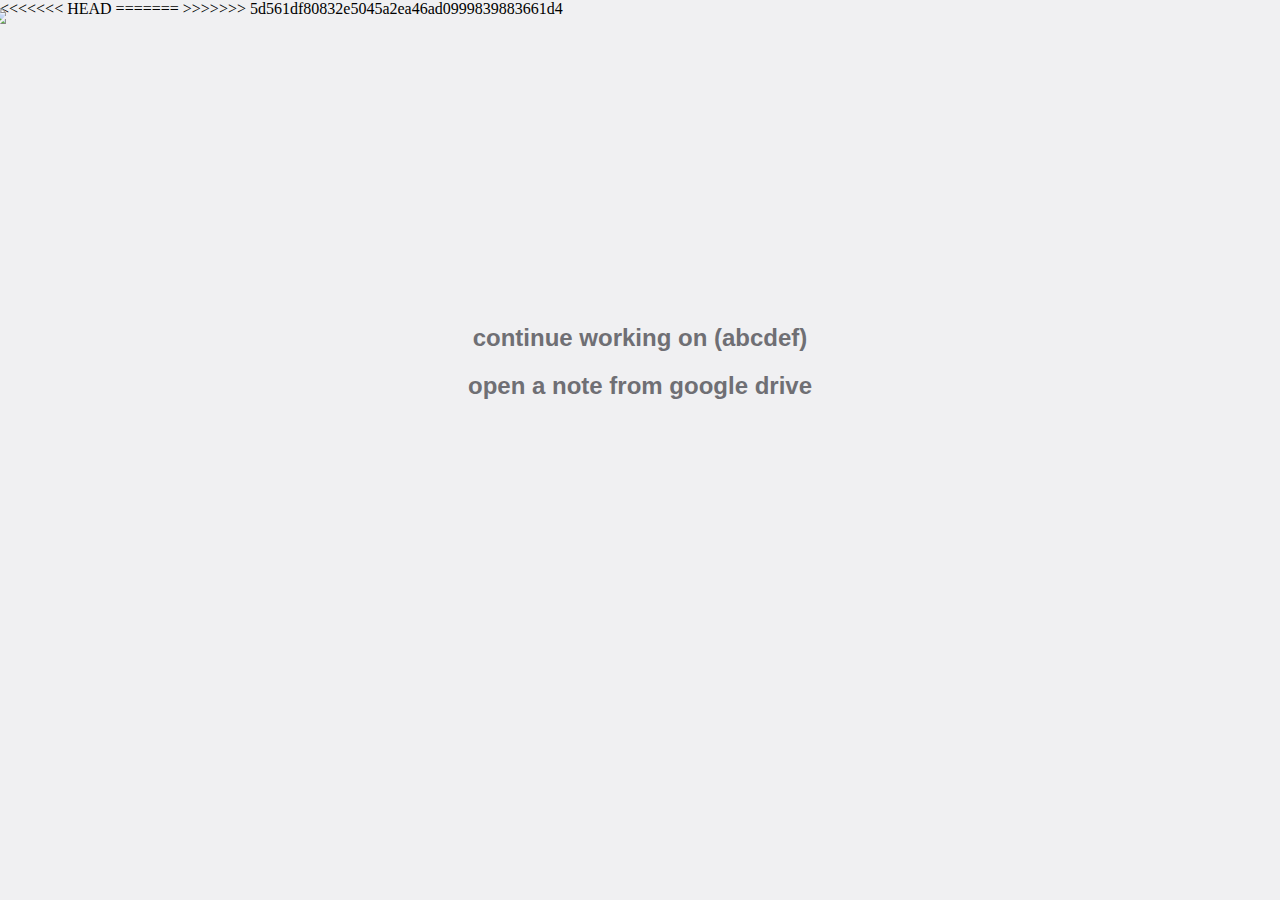
==== commit 1a28452f: "Merge branch 'feature/google-drive' of https://github.com/TriCoder126/myAutoNote into feature/google" ====
--- a/work.html
+++ b/work.html
@@ -21,8 +21,12 @@
 		<!--<script src="https://apis.google.com/js/platform.js" async defer></script>-->
 		<link rel="stylesheet" href="https://ajax.googleapis.com/ajax/libs/jqueryui/1.12.1/themes/smoothness/jquery-ui.css">
 		<script src="https://ajax.googleapis.com/ajax/libs/jqueryui/1.12.1/jquery-ui.min.js"></script>
+<<<<<<< HEAD
+		<script rel="stylesheet" src="https://maxcdn.bootstrapcdn.com/bootstrap/3.3.7/css/bootstrap.min.css"></script>
+=======
 		<script type="text/javascript" src="https://apis.google.com/js/api.js?onload=onApiLoad"></script>
     <script src="https://apis.google.com/js/client:plusone.js" type="text/javascript"></script>
+>>>>>>> 5d561df80832e5045a2ea46ad0999839883661d4
 
 
 
@@ -43,7 +47,7 @@
 	<body>
 
 
-	<img id="loadingIcon", src="webicon.gif" style="width:44.57px;float:right;margin5px;margin-right:-50px;z-index:50;opacity:0;position:relative;">
+	<img id="loadingIcon" src="webicon.gif" style="width:44.57px;float:right;margin5px;margin-right:-50px;z-index:50;opacity:0;position:relative;">
 
 		<div id="loginScreen" >
 			<!-- <video  id="backgroundVideo" autoplay="autoplay" width="1000px">
@@ -70,10 +74,12 @@
 				<p id="userEmail" style="font-size: 17px;color: #555555;font-family: arial;margin-top:17.5px;">asdfsdga</p>
 				<p id="logout" style="font-size: 18px;color: #039bdf;font-family: arial;margin-top:-10px;display:none;">logout</p>
 			</div>
-			<img class="user" id="userIcon">
-
-			<img class="settings" id="settingsIcon" src="settingsIcon.png">
-			<img src="split.png" style="float:right;right:9.75%;margin:10px;z-index:9;position: absolute;width:30px;opacity: 0.875;">
+			<!--<div id="iconSpacer">
+				<img class="user" id="userIcon">
+
+				<img class="settings" id="settingsIcon" src="settingsIcon.png">
+				<img src="split.png" style="float:right;right:9.75%;margin:10px;z-index:9;position: absolute;width:30px;opacity: 0.875;">
+			</div>-->
 			<div id="settingsCard">
 				<!-- <ul style="list-style-type: none;"> -->
 					<p id="setting" class="color">change theme</p>
@@ -94,22 +100,29 @@
 		    </div> -->
 		    <p class="user" id="username"></p>
 
-		
+
 
 	      	<div id="header">
 
-	  		<div id="cf2">
-	    		<img class="top" id="drawer_button" src="ic_menu_white_48dp_1x.png" alt="drawer" style="cursor:pointer;width:40px;height:40px;opacity:1;z-index:9;">
-	    		<img class="bottom" id="drawer_button" src="ic_arrow_back_white_48dp_1x.png" alt="drawer" style="cursor:pointer;width:40px;height:40px;opacity:0;z-index:0;">
-	    	</div>
-
-	    	<a href="https://myautonote.com">
-		    	<div id="cflogo" class="shadow">
-		    		<img id="logo" src="logo_super_small7.png" alt="logo">
-		    	</div>
-	    	</a>
-
-	      	</div>
+				<div id="cf2">
+					<img class="top" id="drawer_button" src="ic_menu_white_48dp_1x.png" alt="drawer" style="cursor:pointer;width:40px;height:40px;opacity:1;z-index:9;">
+					<img class="bottom" id="drawer_button" src="ic_arrow_back_white_48dp_1x.png" alt="drawer" style="cursor:pointer;width:40px;height:40px;opacity:0;z-index:0;">
+				</div>
+				<div class = "container-fluid">
+					<div id="userIconSpacer">
+						<img class="user" id="userIcon">
+					</div>
+						<img class="settings" id="settingsIcon" src="settingsIcon.png">
+						<img src="split.png" style="float:right;right:9.75%;margin:10px;z-index:9;position: absolute;width:30px;opacity: 0.875;">
+					</div>
+				</div>
+				<a href="https://myautonote.com">
+					<div id="cflogo" class="shadow">
+						<img id="logo" src="logo_super_small7.png" alt="logo">
+					</div>
+				</a>
+
+				</div>
 
 	      	<!-- <table style="width:75%;margin-left:12.5%;margin-top:5%;">
 	      		<tr>
@@ -194,15 +207,11 @@
 				  <button type="submit" id="upload-button">Upload</button>
 				</form> -->
 				<div id="closeArea" style="width:100%;height:1000px;position:absolute;background:#aaaaff;z-index:11;opacity:0;display:none;"></div>
-				<div style="width:100%;text-align:center;margin-top:20%;">
+				<div id='openNote' style="width:100%;text-align:center;margin-top:20%;">
 			      	<h2 class="startMessage" id='continueMessage' onclick="loadLastNote()">continue working on (abcdef)</h2>
 			      	
-			      	<div class="g-savetodrive"
-				         data-src="drive/blankdrivefile2"
-				         data-filename="thirdnote.txt"
-				         data-sitename="myAutoNote">
-				    </div>
-			      	<!-- <h2 class="startMessage" id='predictNewMessage' onclick="loadPredictNote">start new note for (CS 233)</h2> -->
+			      	
+			      	<h2 class="startMessage" id='predictNewMessage' onclick="createPicker()">open a note from google drive</h2>
 			      	
 			      	</div>
 				</div>
@@ -212,6 +221,13 @@
 
 				<script src="https://www.gstatic.com/firebasejs/3.4.0/firebase.js"></script>
 			<script>
+
+			/*var userInput = "hello";
+			$('#openNote').append("<div class=\"g-savetodrive\""+
+				         "data-src=\"drive/blankdrivefile2\""+
+				         "data-filename=\""+userInput+"\""+
+				         "data-sitename=\"myAutoNote\">"+
+				    "</div>");*/
 
 
 			var queue = [];
@@ -449,7 +465,7 @@
 			}
 		}
 
-		function createUser(){
+		/*function createUser(){
 				//console.log(activeUser);
 				var email = activeUser.email;
 				var uid = activeUser.uid;
@@ -472,7 +488,6 @@
 				  url: "https://us-west-2.api.scaphold.io/graphql/myautonotedev"+"?query="+data.query.replace(/\t/g,'').replace(/\n/g,'')+"&variables="+data.variables.replace(/\t/g,'').replace(/\n/g,''),
 				  
 				  json: true,
-				  /*data: data,*/
 				  success: function(response, status) {
 				        console.log(status);
 				        console.log(response);
@@ -492,9 +507,9 @@
 
 				    },
 				});
-			}
-
-			function loginUserAndGetFolders(){
+			}*/
+
+			/*function loginUserAndGetFolders(){
 				//console.log(activeUser);
 				var email = activeUser.email;
 				var uid = activeUser.uid;
@@ -535,7 +550,6 @@
 				  url: "https://us-west-2.api.scaphold.io/graphql/myautonotedev"+"?query="+data.query.replace(/\t/g,'').replace(/\n/g,'')+"&variables="+data.variables.replace(/\t/g,'').replace(/\n/g,''),
 				  
 				  json: true,
-				  /*data: data,*/
 				  success: function(response, status) {
 				        console.log(status);
 				        console.log(response);
@@ -565,7 +579,7 @@
 					    }
 				    },
 				});
-			}
+			}*/
 
 			function updateUser(ln){
 				var data = {"query": `mutation UpdateUser($input: UpdateUserInput!) {
@@ -807,25 +821,9 @@
 				        saveSecure("usersfolders", JSON.stringify(fs_folders));
 				        
 				        //console.log(folderTitles);
-				    },
-				});
-			}
-
-			function ajaxCal(){
-				
-
-				$.ajax({
-				  type: "POST",
-				  url: "https://content.googleapis.com/calendar/v3/calendars/primary/events/quickAdd?text=2%2F27%2F17&key=AIzaSyD-a9IF8KKYgoC3cpgS-Al7hLQDbugrDcw",
-				  json: true,
-				  success: function(response, status) {
-				        console.log(status);
-				        console.log(response);
-				        
-				    },
-				});
-			}
-
+				    }
+				});
+			}
 
 			function printValues(object){
 				for (var key in object) {
@@ -858,382 +856,224 @@
 
 			var CLIENT_ID = '1020202946130-7ojreg61fatq020ccnhgnal0gu8l2ls8.apps.googleusercontent.com';
 
-      // Array of API discovery doc URLs for APIs used by the quickstart
-      var DISCOVERY_DOCS = ["https://www.googleapis.com/discovery/v1/apis/drive/v3/rest"];
-
-      // Authorization scopes required by the API; multiple scopes can be
-      // included, separated by spaces.
-      var SCOPES = 'https://www.googleapis.com/auth/drive.metadata.readonly';
-
-      /*var authorizeButton = document.getElementById('authorize-button');
-      var signoutButton = document.getElementById('signout-button');*/
-
-      /**
-       *  On load, called to load the auth2 library and API client library.
-       */
-      function handleClientLoad() {
-        gapi.load('client:auth2', initClient);
-      }
-
-      /**
-       *  Initializes the API client library and sets up sign-in state
-       *  listeners.
-       */
-      function initClient() {
-        gapi.client.init({
-          discoveryDocs: DISCOVERY_DOCS,
-          clientId: CLIENT_ID,
-          scope: SCOPES
-        }).then(function () {
-          // Listen for sign-in state changes.
-          gapi.auth2.getAuthInstance().isSignedIn.listen(updateSigninStatus);
-
-          // Handle the initial sign-in state.
-          updateSigninStatus(gapi.auth2.getAuthInstance().isSignedIn.get());
-          //authorizeButton.onclick = handleAuthClick;
-          //signoutButton.onclick = handleSignoutClick;
-        });
-      }
-
-      /**
-       *  Called when the signed in status changes, to update the UI
-       *  appropriately. After a sign-in, the API is called.
-       */
-      function updateSigninStatus(isSignedIn) {
-        /*if (isSignedIn) {
-          authorizeButton.style.display = 'none';
-          signoutButton.style.display = 'block';
-          listFiles();
-        } else {
-          authorizeButton.style.display = 'block';
-          signoutButton.style.display = 'none';
-        }*/
-      }
-
-      /**
-       *  Sign in the user upon button click.
-       */
-      function handleAuthClick(event) {
-        gapi.auth2.getAuthInstance().signIn();
-      }
-
-      /**
-       *  Sign out the user upon button click.
-       */
-      function handleSignoutClick(event) {
-        gapi.auth2.getAuthInstance().signOut();
-      }
-
-      /**
-       * Append a pre element to the body containing the given message
-       * as its text node. Used to display the results of the API call.
-       *
-       * @param {string} message Text to be placed in pre element.
-       */
-      function appendPre(message) {
-        //var pre = document.getElementById('content');
-        //1var textContent = document.createTextNode(message + '\n');
-        console.log(message);
-        //pre.appendChild(textContent);
-      }
-
-      /**
-       * Print files.
-       */
-      function listFiles() {
-        gapi.client.drive.files.list({
-          'pageSize': 10,
-          'fields': "nextPageToken, files(id, name)"
-        }).then(function(response) {
-          appendPre('Files:');
-          var files = response.result.files;
-          if (files && files.length > 0) {
-            for (var i = 0; i < files.length; i++) {
-              var file = files[i];
-              appendPre(file.name + ' (' + file.id + ')');
-            }
-          } else {
-            appendPre('No files found.');
-          }
-        });
-      }
-
-      // The Browser API key obtained from the Google Developers Console.
-      var developerKey = 'AIzaSyBLtadLS0UpmV8rlQ8Bz7pOcPy8avTbTr4';
-
-      // The Client ID obtained from the Google Developers Console. Replace with your own Client ID.
-      var clientId = "1020202946130-7ojreg61fatq020ccnhgnal0gu8l2ls8.apps.googleusercontent.com";
-
-      // Scope to use to access user's photos.
-      var scope = ['https://www.googleapis.com/auth/drive.file'];
-
-      var pickerApiLoaded = false;
-      var oauthToken;
-
-      // Use the API Loader script to load google.picker and gapi.auth.
-      function onApiLoad() {
-        gapi.load('auth', {'callback': onAuthApiLoad});
-        gapi.load('picker', {'callback': onPickerApiLoad});
-      }
-
-      function onAuthApiLoad() {
-        window.gapi.auth.authorize(
-            {
-              'client_id': clientId,
-              'scope': scope,
-              'immediate': false
-            },
-            handleAuthResult);
-      }
-
-      function onPickerApiLoad() {
-        pickerApiLoaded = true;
-        createPicker();
-      }
-
-      function handleAuthResult(authResult) {
-        if (authResult && !authResult.error) {
-          oauthToken = authResult.access_token;
-          //createPicker();
-        }
-      }
-
-      // Create and render a Picker object for picking user Photos.
-      function createPicker() {
-        if (pickerApiLoaded && oauthToken) {
-          var picker = new google.picker.PickerBuilder().
-              addView(google.picker.ViewId.DOCS).
-              setOAuthToken(oauthToken).
-              setDeveloperKey(developerKey).
-              setCallback(pickerCallback).
-              setOrigin('https://myautonote-145fd.firebaseapp.com').
-              build();
-          picker.setVisible(true);
-        }
-      }
-
-      // A simple callback implementation.
-      function pickerCallback(data) {
-
-        var url = 'nothing';
-        if (data[google.picker.Response.ACTION] == google.picker.Action.PICKED) {
-          var doc = data[google.picker.Response.DOCUMENTS][0];
-          url = doc[google.picker.Document.URL];
-          console.log(data);
-          console.log(data.docs[0].id);
-          
-          /*$('iframe').attr('src', "https://drive.google.com/file/d/"+data.docs[0].id+"/preview");
-          function checkIframeLoaded() {
-    // Get a handle to the iframe element
-    var iframe = document.getElementById('iframe');
-    var iframeDoc = iframe.contentDocument || iframe.contentWindow.document;
-
-    // Check if loading is complete
-    if (  iframeDoc.readyState  == 'complete' ) {
-        //iframe.contentWindow.alert("Hello");
-        iframe.contentWindow.onload = function(){
-
-            alert("I am loaded");
-            console.log($('.drive-viewer-text-page drive-viewer-focus-to-default').text());
-        };
-        // The loading is complete, call the function we want executed once the iframe is loaded
-        afterLoading();
-        return;
-    } 
-
-    // If we are here, it is not loaded. Set things up so we check   the status again in 100 milliseconds
-    window.setTimeout('checkIframeLoaded();', 100);
-}
-
-function afterLoading(){
-    alert("I am here");
-}*/
-          /*var data2 = {"description":"the real text of the note"}	
-          $.ajax({
-			  type: "POST",
-				url: "https://content.googleapis.com/drive/v2/files/"+data.docs[0].id+"?alt=json&key=AIzaSyBLtadLS0UpmV8rlQ8Bz7pOcPy8avTbTr4",
-			  json: true,
-			  data:data2,
-			  success: function(response, status) {
-			        console.log(status);
-			        console.log(response);
-			        
-			    },
-			});
-          "0B_khEWHI3aMLei03VXVwQ0I5UDA"
-folderId+"?fileId="+fileId+"&uploadType=multipart",
-          var data2 = {"description":"the hidden text 1235465"};
-          $.ajax({
-			  type: "POST",
-			  contentType: "application/json",
-			  url:"https://content.googleapis.com/drive/v2/files/0B_khEWHI3aMLeDd4dnJ0dVpxVlU?alt=json&key=AIzaSyD-a9IF8KKYgoC3cpgS-Al7hLQDbugrDcw",
-			  json: true,
-			  data:data2,
-			  success: function(response, status) {
-			        console.log(status);
-			        console.log(response);
-			        
-			    },
-			});
-*/
-
-
-function downloadFile(file, callback) {
-  if (file.downloadUrl) {
-    var accessToken = gapi.auth.getToken().access_token;
-    var xhr = new XMLHttpRequest();
-    xhr.open('GET', "https://drive.google.com/file/d/0B_khEWHI3aMLeDd4dnJ0dVpxVlU/view?usp=drive_web");
-    xhr.setRequestHeader('Authorization', 'Bearer ' + accessToken);
-    xhr.onload = function() {
-      callback(xhr.responseText);
-    };
-    xhr.onerror = function() {
-      callback(null);
-    };
-    xhr.send();
-  } else {
-    callback(null);
-  }
-}
-
-//TODO
-window.gapi.client.drive.files.update({fileId:"0B_khEWHI3aMLeDd4dnJ0dVpxVlU", uploadType:"media", description:document.getElementById("document").value}).execute();
-
-
-          /*$.ajax({
-			  type: "GET",
-			  contentType: "application/json",
-			  url:"https://www.googleapis.com/drive/v2/files/0B_khEWHI3aMLeDd4dnJ0dVpxVlU?alt=json&key=AIzaSyD-a9IF8KKYgoC3cpgS-Al7hLQDbugrDcw",
-			  json: true,
-			  success: function(response, status) {
-			        console.log(status);
-			        console.log(response);
-			        
-			    },
-			});
-
-
-          gapi.client.init({
-          'apiKey': 'AIzaSyC-HG-BAHdaINs5flrVMDeY8IxtJgiwtmQ',
-        }).then(function() {
-        }).then(function(response) {
-          console.log(response.result.data.translations[0].translatedText);
-        }, function(reason) {
-          console.log('Error: ' + reason.result.error.message);
-        });
-      };
-
-      // Loads the JavaScript client library and invokes `start` afterwards.
-      gapi.load('client', start);
-
-gapi.client.load('drive', 'v3', callback);
-          gapi.drive.files.export({fileId:"0B_khEWHI3aMLeDd4dnJ0dVpxVlU", mimeType:"text/html"});
-          
-          fileId The ID of the file.
-     * @param {string} params.mimeType
-
-
-     $.ajax({
-  url: 'https://www.googleapis.com/drive/v3/files/0B_khEWHI3aMLeDd4dnJ0dVpxVlU',
-  method: 'PATCH',
-  data: {
-      apiKey: 'AIzaSyD-a9IF8KKYgoC3cpgS-Al7hLQDbugrDcw',
-      uploadType: 'media',
-      description:'new description from javascript'
-  }
-}).success(function(response) {
-      console.log(response);
-  }).
-  error(function(response) {
-  console.log(response);
-  return false;
-});*/
-
-
-          //0B_khEWHI3aMLeDd4dnJ0dVpxVlU
-          //AIzaSyC-HG-BAHdaINs5flrVMDeY8IxtJgiwtmQ
-
-        }
-        //var message = 'You picked: ' + url;
-        //document.getElementById('result').innerHTML = message;
-
-      }
-
-      /*var picker = new google.picker.PickerBuilder().
-        addView(google.picker.ViewId.VIDEO_SEARCH).
-        enableFeature(google.picker.Feature.NAV_HIDDEN).
-        setDeveloperKey(developerKey).
-        setCallback(pickerCallback).
-        build();*/
-
-        /*function createNewFile(location, title, description) {
-          gapi.client.load('drive', 'v2', function() {
-              var request = gapi.client.request({
-                  'path': '/drive/v2/files'+location,
-                  'method': 'POST',
-                  'body':{
-                      "title" : title,
-                      "description" : description
-                  }
-              });
-              request.execute(function(resp) { console.log(resp); });
-          });
-      }
-createNewFile("","new file 123abc","none2");*/
-        function gd_updateFile(fileId, folderId, text, callback) {
-
-          const boundary = '-------314159265358979323846';
-          const delimiter = "\r\n--" + boundary + "\r\n";
-          const close_delim = "\r\n--" + boundary + "--";
-
-          var contentType = "text/html";
-          var metadata = {'mimeType': contentType,};
-
-          var multipartRequestBody =
-              delimiter +  'Content-Type: application/json\r\n\r\n' +
-              JSON.stringify(metadata) +
-              delimiter + 'Content-Type: ' + contentType + '\r\n' + '\r\n' +
-              text +
-              close_delim;
-
-          if (!callback) { callback = function(file) { console.log("Update Complete ",file) }; }
-
-          gapi.client.request({
-              'path': '/upload/drive/v2/files/'+folderId+"?fileId="+fileId+"&uploadType=multipart",
-              'method': 'PUT',
-              'params': {'fileId': fileId, 'uploadType': 'multipart'},
-              'headers': {'Content-Type': 'multipart/mixed; boundary="' + boundary + '"'},
-              'body': multipartRequestBody,
-              callback:callback,
-          });
-        }
-
-        function gd_getFile(fileId, folderId, callback) {
-
-          const boundary = '-------314159265358979323846';
-          const delimiter = "\r\n--" + boundary + "\r\n";
-          const close_delim = "\r\n--" + boundary + "--";
-
-          var contentType = "text/html";
-          var metadata = {'mimeType': contentType,};
-
-          var multipartRequestBody =
-              delimiter +  'Content-Type: application/json\r\n\r\n' +
-              JSON.stringify(metadata) +
-              delimiter + 'Content-Type: ' + contentType + '\r\n' + '\r\n' +
-              text +
-              close_delim;
-
-          if (!callback) { callback = function(file) { console.log("Update Complete ",file) }; }
-
-          gapi.client.request({
-              'path': '/upload/drive/v2/files/'+folderId+"?fileId="+fileId,
-              'method': 'GET',
-              
-              
-              callback:callback,
-          });
-        }
+			  // Array of API discovery doc URLs for APIs used by the quickstart
+			  var DISCOVERY_DOCS = ["https://www.googleapis.com/discovery/v1/apis/drive/v3/rest"];
+
+			  // Authorization scopes required by the API; multiple scopes can be
+			  // included, separated by spaces.
+			  var SCOPES = 'https://www.googleapis.com/auth/drive.metadata.readonly';
+
+			  /*var authorizeButton = document.getElementById('authorize-button');
+			  var signoutButton = document.getElementById('signout-button');*/
+
+			  /**
+			   *  On load, called to load the auth2 library and API client library.
+			   */
+			  function handleClientLoad() {
+			    gapi.load('client:auth2', initClient);
+			  }
+
+			  /**
+			   *  Initializes the API client library and sets up sign-in state
+			   *  listeners.
+			   */
+			  function initClient() {
+			    gapi.client.init({
+			      discoveryDocs: DISCOVERY_DOCS,
+			      clientId: CLIENT_ID,
+			      scope: SCOPES
+			    }).then(function () {
+			      // Listen for sign-in state changes.
+			      gapi.auth2.getAuthInstance().isSignedIn.listen(updateSigninStatus);
+
+			      // Handle the initial sign-in state.
+			      updateSigninStatus(gapi.auth2.getAuthInstance().isSignedIn.get());
+			      //authorizeButton.onclick = handleAuthClick;
+			      //signoutButton.onclick = handleSignoutClick;
+			    });
+			  }
+
+			  /**
+			   *  Called when the signed in status changes, to update the UI
+			   *  appropriately. After a sign-in, the API is called.
+			   */
+			  function updateSigninStatus(isSignedIn) {
+			    /*if (isSignedIn) {
+			      authorizeButton.style.display = 'none';
+			      signoutButton.style.display = 'block';
+			      listFiles();
+			    } else {
+			      authorizeButton.style.display = 'block';
+			      signoutButton.style.display = 'none';
+			    }*/
+			  }
+
+			  /**
+			   *  Sign in the user upon button click.
+			   */
+			  function handleAuthClick(event) {
+			    gapi.auth2.getAuthInstance().signIn();
+			  }
+
+			  /**
+			   *  Sign out the user upon button click.
+			   */
+			  function handleSignoutClick(event) {
+			    gapi.auth2.getAuthInstance().signOut();
+			  }
+
+			  /**
+			   * Append a pre element to the body containing the given message
+			   * as its text node. Used to display the results of the API call.
+			   *
+			   * @param {string} message Text to be placed in pre element.
+			   */
+			  function appendPre(message) {
+			    //var pre = document.getElementById('content');
+			    //1var textContent = document.createTextNode(message + '\n');
+			    console.log(message);
+			    //pre.appendChild(textContent);
+			  }
+
+			  /**
+			   * Print files.
+			   */
+			  function listFiles() {
+			    gapi.client.drive.files.list({
+			      'pageSize': 10,
+			      'fields': "nextPageToken, files(id, name)"
+			    }).then(function(response) {
+			      appendPre('Files:');
+			      var files = response.result.files;
+			      if (files && files.length > 0) {
+			        for (var i = 0; i < files.length; i++) {
+			          var file = files[i];
+			          appendPre(file.name + ' (' + file.id + ')');
+			        }
+			      } else {
+			        appendPre('No files found.');
+			      }
+			    });
+			  }
+
+			  // The Browser API key obtained from the Google Developers Console.
+			  var developerKey = 'AIzaSyBLtadLS0UpmV8rlQ8Bz7pOcPy8avTbTr4';
+
+			  // The Client ID obtained from the Google Developers Console. Replace with your own Client ID.
+			  var clientId = "1020202946130-7ojreg61fatq020ccnhgnal0gu8l2ls8.apps.googleusercontent.com";
+
+			  // Scope to use to access user's photos.
+			  var scope = ['https://www.googleapis.com/auth/drive.file'];
+
+			  var pickerApiLoaded = false;
+			  var oauthToken;
+
+			  // Use the API Loader script to load google.picker and gapi.auth.
+			  function onApiLoad() {
+			    gapi.load('auth', {'callback': onAuthApiLoad});
+			    gapi.load('picker', {'callback': onPickerApiLoad});
+			  }
+
+			  function onAuthApiLoad() {
+			    window.gapi.auth.authorize(
+			        {
+			          'client_id': clientId,
+			          'scope': scope,
+			          'immediate': false
+			        },
+			        handleAuthResult);
+			  }
+
+			  function onPickerApiLoad() {
+			    pickerApiLoaded = true;
+			    createPicker();
+			  }
+
+			  function handleAuthResult(authResult) {
+			    if (authResult && !authResult.error) {
+			      oauthToken = authResult.access_token;
+			      //createPicker();
+			    }
+			  }
+
+			  // Create and render a Picker object for picking user Photos.
+			  function createPicker() {
+			    if (pickerApiLoaded && oauthToken) {
+			      var picker = new google.picker.PickerBuilder().
+			          addView(google.picker.ViewId.DOCS).
+			          setOAuthToken(oauthToken).
+			          setDeveloperKey(developerKey).
+			          setCallback(pickerCallback).
+			          setOrigin('https://myautonote-145fd.firebaseapp.com').
+			          build();
+			      picker.setVisible(true);
+			    }
+			  }
+
+			  // A simple callback implementation.
+			  function pickerCallback(data) {
+
+	        var url = 'nothing';
+	        if (data[google.picker.Response.ACTION] == google.picker.Action.PICKED) {
+	        	/*startLoad(0);
+		  		finishLoad();*/
+
+				var doc = data[google.picker.Response.DOCUMENTS][0];
+				url = doc[google.picker.Document.URL];
+				console.log(data);
+				console.log(data.docs[0].id);
+
+
+				//TODO
+				//window.gapi.client.drive.files.update({fileId:data.docs[0].id, uploadType:"media", description:document.getElementById("document").value}).execute();
+
+
+				var content = data.docs[0].description;
+		        console.log(content);
+				//fs_folders[f].node.notes.edges[parseInt(id)].node.content = content;
+				$('#toolbar1 p').text(data.docs[0]name);
+		        document.getElementById("document").value = content;
+		        activeFolder = f;
+		        activeNote = id;
+		        makeDocFromKey();
+		        $('#left').css("display", "block");
+   				$('#right').css("display", "block");
+   				lastLine = 0;
+			}
+
+
+	          //0B_khEWHI3aMLeDd4dnJ0dVpxVlU
+	          //AIzaSyC-HG-BAHdaINs5flrVMDeY8IxtJgiwtmQ
+
+	        function gd_updateFile(fileId, folderId, text, callback) {
+
+	          const boundary = '-------314159265358979323846';
+	          const delimiter = "\r\n--" + boundary + "\r\n";
+	          const close_delim = "\r\n--" + boundary + "--";
+
+	          var contentType = "text/html";
+	          var metadata = {'mimeType': contentType,};
+
+	          var multipartRequestBody =
+	              delimiter +  'Content-Type: application/json\r\n\r\n' +
+	              JSON.stringify(metadata) +
+	              delimiter + 'Content-Type: ' + contentType + '\r\n' + '\r\n' +
+	              text +
+	              close_delim;
+
+	          if (!callback) { callback = function(file) { console.log("Update Complete ",file) }; }
+
+	          gapi.client.request({
+	              'path': '/upload/drive/v2/files/'+folderId+"?fileId="+fileId+"&uploadType=multipart",
+	              'method': 'PUT',
+	              'params': {'fileId': fileId, 'uploadType': 'multipart'},
+	              'headers': {'Content-Type': 'multipart/mixed; boundary="' + boundary + '"'},
+	              'body': multipartRequestBody,
+	              callback:callback,
+	          });
+	        }
+
+       
     </script>
     <script type="text/javascript" src="https://apis.google.com/js/api.js?onload=onApiLoad"></script>
     <script async defer src="https://apis.google.com/js/api.js"
--- a/styles.css
+++ b/styles.css
@@ -0,0 +1,816 @@
+#openBackground { 
+
+  -webkit-background-size: cover;
+  -moz-background-size: cover;
+  -o-background-size: cover;
+  background-size: cover;
+  position: fixed;
+transition: all 0.65s cubic-bezier(0.0, 0.0, 0.58, 1.0);
+  -webkit-transition: all 0.75s ease;
+    -moz-transition: all 0.75s ease;
+    -o-transition: all 0.75s ease;
+    -ms-transition: all 0.75s ease;
+    transition: all 0.75s ease;
+}
+
+
+
+body{
+	padding: 0;
+	margin: 0;
+	background-color: #f0f0f2;
+	z-index: 1;
+	overflow: hidden;	
+}
+
+.centeredBelow {
+  position: fixed;
+  top: 110%;
+  left: 50%;
+  width: 50%;
+z-index: 25;
+opacity: 0;
+  transform: translate(-50%, -50%);
+transition: all 0.65s cubic-bezier(0.0, 0.0, 0.58, 1.0);
+}
+
+.centered {
+  position: fixed;
+  top: 50%;
+  left: 50%;
+  width: 50%;
+	z-index: 25;
+	opacity: 1;
+  transform: translate(-50%, -50%);
+transition: all 0.65s cubic-bezier(.25,.8,.25,1);
+
+}
+
+#welcomeLogo{
+	margin-left: 15%;
+	width: 80%;
+}
+
+#googleSignIn{
+	font-size: 25px;
+	color: #ffffff;
+	margin-top: 30px;
+	width: 25%;
+	opacity:0.99;
+	margin-left:36.75%;
+	font-family: arial;
+	border-radius: 3px;
+	box-shadow: 0 3px 10px rgba(0,0,0,0.10), 0 3px 6px rgba(0,0,0,0.10);
+	cursor:pointer;
+}
+
+#googleSignIn:hover{
+	opacity: 0.9;
+	transition: all 0.3s cubic-bezier(.25,.8,.25,1);
+	box-shadow: 0 17px 25px rgba(0,0,0,0.2), 0 17px 25px rgba(0,0,0,0.2);
+
+}
+
+#googleSignIn:active {
+	opacity: 0.95;
+	transition: all 0.3s cubic-bezier(.25,.8,.25,1);
+	box-shadow: 0 10px 15px rgba(0,0,0,0.15), 0 10px 15px rgba(0,0,0,0.15);
+}
+
+.formatted_text{
+	transition: all 0.3s cubic-bezier(.25,.8,.25,1);
+
+}
+
+.selected_text{
+	border-bottom: 5px solid #039bdf;
+	transition: all 0.3s cubic-bezier(.25,.8,.25,1);
+}
+
+
+#outbox p, #outbox li {
+	color:#555555;
+	font-size: 16px;
+	font-family: arial;
+	z-index: 10;
+	position: relative;
+}
+
+#outbox h1, #outbox h2, #outbox h3, #outbox h4, #outbox h5, #outbox h6 {
+	z-index: 10;
+	color:#333333;
+	font-family: arial;
+	position: relative;
+}
+#outbox ul{
+	list-style-position: inside;
+}
+
+td * { margin: 5px; }
+
+#outbox td{
+	text-align: center;
+	margin-left: -20px;
+}
+
+
+
+/*.notecard{
+	transition: all 0.3s cubic-bezier(.25,.8,.25,1);
+	text-align: center;
+    vertical-align:middle;
+    border-radius: 2px;
+	background-color: #fdfdff;
+	width: 90%;
+	margin-left: 5%;
+	box-shadow: 0 3px 10px rgba(0,0,0,0.10), 0 3px 6px rgba(0,0,0,0.10);
+	margin-top: 15px;
+	margin-bottom: 0px;
+	opacity: 0.99;
+	z-index: 20;
+}*/
+
+.folderCard{
+	transition: all 0.3s cubic-bezier(.25,.8,.25,1);
+	text-align: center;
+    vertical-align:middle;
+    border-radius: 2px;
+	background-color: #fdfdff;
+	width: 90%;
+	margin-left: 5%;
+	box-shadow: 0 3px 10px rgba(0,0,0,0.10), 0 3px 6px rgba(0,0,0,0.10);
+	margin-top: 15px;
+	margin-bottom: 2px;
+	opacity: 0.99;
+	z-index: 10;
+}
+
+.folderCard:hover{
+	box-shadow: 0 10px 20px rgba(0,0,0,0.15), 0 7px 10px rgba(0,0,0,0.15);
+}
+
+#faddFolder{
+	margin-bottom: 100px;
+}
+
+.clickednotecard{
+	box-shadow: 0 7px 20px rgba(0,0,0,0.2), 0 5px 10px rgba(0,0,0,0.2);
+	margin-bottom: 0;
+}
+
+
+
+.subcard{
+	/*transition: all 0.3s cubic-bezier(.25,.8,.25,1);*/
+	
+	text-align: center;
+    vertical-align:middle;
+	background-color: #f8f8f8;
+	width: 80%;
+	margin-left: 10%;
+	box-shadow: 0 3px 10px rgba(0,0,0,0.10), 0 3px 6px rgba(0,0,0,0.10);
+	z-index: 5;
+}
+
+.subcard:hover{
+	transition: all 0.3s cubic-bezier(.25,.8,.25,1);
+	box-shadow: 0 10px 20px rgba(0,0,0,0.15), 0 7px 10px rgba(0,0,0,0.15);
+	background-color: #fcfcfd;
+	z-index: 20;
+	width: 82%;
+	margin-left: 9%;
+}
+
+.clickedsubcard{
+	box-shadow: 0 7px 20px rgba(0,0,0,0.2), 0 5px 10px rgba(0,0,0,0.2);
+	opacity: 0.99;
+	background-color: #fcfcff;
+	width: 82%;
+	margin-left: 9%;
+}
+
+#note1{
+	margin-top: 30px;
+}
+
+#addFolder{
+	margin-bottom: 100px;
+}
+
+#notes{
+	color:#555555;
+	font-size: 20px;
+	font-family: arial;
+	z-index: 6;
+	opacity: 0.99;
+	white-space: nowrap;
+}
+
+#folderTitle{
+	color:#555555;
+	font-size: 20px;
+	font-family: arial;
+	z-index: 6;
+	opacity: 0.99;
+	white-space: nowrap;
+}
+
+.subnotes{
+	color:#555555;
+	font-size: 18px;
+	font-family: arial;
+	z-index: 1;
+	white-space: nowrap;
+
+}
+
+#colorpicker{
+	background-color: #fbfbff;
+	margin: 30px;
+	margin-left: 10px;
+	margin-right: 10px;
+	box-shadow: 0 3px 25px rgba(0,0,0,0.12), 0 3px 6px rgba(0,0,0,0.10);
+	margin-top: 30px;
+	/*height: 300px;*/
+height: -webkit-fit-content;
+height: -moz-fit-content;
+
+}
+
+#notecard:hover, #colorpicker:hover{
+	box-shadow: 0 5px 40px rgba(0,0,0,0.12), 0 5px 10px rgba(0,0,0,0.10);
+}
+
+
+
+.colorcircle {
+	float: left;
+	z-index: 11;
+    border-radius: 50%;
+    /*width: 25%;*/
+    width: 0;
+    height: 0;
+    margin-top: 15px;
+    margin-left: 10%;
+    box-shadow: 0 3px 7px rgba(0,0,0,0.12), 0 3px 6px rgba(0,0,0,0.10);
+    transition: all 0.3s cubic-bezier(.25,.8,.25,1);
+}
+
+.colorcircle:hover {
+    box-shadow: 0 5px 15px rgba(0,0,0,0.12), 0 5px 10px rgba(0,0,0,0.15);
+}
+
+
+
+/*#outbox #document{
+	float: left;
+	overflow-y: scroll;
+	width: 40%;
+	max-height: 300px;
+	margin-left: 5%;
+	margin-right: 5%;
+	padding: 40px;
+	background-color: #FFFFFF;
+	-webkit-box-sizing: border-box;
+
+	 box-shadow: 0 3px 6px rgba(0,0,0,0.16), 0 3px 6px rgba(0,0,0,0.23);
+
+}*/
+
+.startMessage{
+	color:#44444a;
+	opacity: 0.75;
+	cursor:pointer;
+
+	transition: all 0.3s cubic-bezier(.25,.8,.25,1);
+	font-family:arial;
+}
+.startMessage:hover{
+	opacity: 1;
+	transform: scale(1.05);
+
+}
+
+#left, #right{
+	
+	float: left;
+	margin-top: 35px;
+	width: 43.75%; 
+	margin-bottom: 35px;
+	position: absolute;
+	z-index: 1;
+	transition: all 0.3s cubic-bezier(.25,.8,.25,1);
+
+}
+
+#left{
+	margin-left: 5%;
+}
+
+#right{
+	margin-left: 51.25%;/*2.5%;*/
+	opacity: 0.99;
+	
+}
+
+#leftmenu{
+	z-index: 10;
+}
+
+#leftmenu li{
+	
+	display:inline;
+	
+}
+
+#title{
+	float: left;
+	margin-top: 5px;
+	height: 25px;
+}
+
+/*div:first-child {
+  opacity: .99;
+}
+*/
+#toolbar2{
+	padding-left: 37px;
+	height: 40px;
+	z-index: 4;
+	opacity: 0.99;
+	font-family: arial;
+	text-align: right;
+	font-size: 20px;
+	color: #555555;
+	background-color:#fdfdfd;
+	-webkit-box-sizing: border-box;
+	border: 0 solid #ffffff;
+	box-shadow: 0 1px 4px rgba(0,0,0,0.10), 0 1px 4px rgba(0,0,0,0.10);
+}
+
+#toolbaricon {
+	margin: 3px;
+	z-index: 10;
+	width: 32px;
+	height: 32px;
+	transition: all 0.3s cubic-bezier(.25,.8,.25,1);
+	opacity: 0.50;
+	cursor:pointer;
+	background:#ffffff;
+	border-radius: 18px;
+	/*
+	border-radius: 35px;
+	box-shadow: 0 1px 4px rgba(0,0,0,0.10), 0 1px 4px rgba(0,0,0,0.10);*/
+}
+
+#toolbaricon:hover{
+	opacity: 0.70;
+	transform: scale(1.05);
+	/*box-shadow: 0 5px 10px rgba(0,0,0,0.12), 0 5px 7px rgba(0,0,0,0.12);*/
+}
+
+#toolbar1{
+	padding-left: 40px;
+	padding-top: 5px;
+	height: 40px;
+	z-index: 4;
+	color: #333333;
+	font-family: arial;
+	font-size: 20px;
+	opacity: 0.99;
+	background-color:#fdfdfd;
+	-webkit-box-sizing: border-box;
+	transition: all 0.3s cubic-bezier(.25,.8,.25,1);
+	
+	border: 0 solid #ffffff;
+	box-shadow: 0 1px 4px rgba(0,0,0,0.10), 0 1px 4px rgba(0,0,0,0.10);
+}
+
+#toolbar1 p{
+	margin-top: 0;
+}
+
+#toolbar1 p:hover{
+	opacity: 0.75;
+}
+
+
+
+#document, #outbox{
+	margin-top: -1px;
+	width: 100%;
+	
+	font-family: arial;
+	font-size: 18px;
+	color: #444444;
+	background-color:#f9f9f9;
+	-webkit-box-sizing: border-box;
+	border: 0 solid #ffffff;
+	box-shadow: 0 3px 25px rgba(0,0,0,0.12), 0 3px 6px rgba(0,0,0,0.10);
+	/*box-shadow: 0 3px 6px rgba(0,0,0,0.16), 0 3px 6px rgba(0,0,0,0.15);*/
+	/*overflow-y: scroll;*/
+}
+
+#document{
+	padding: 40px;
+	resize: none;
+	z-index: 1;
+	outline: none;
+	height: 100%;
+}
+
+#outbox{
+	padding-top: 10px;
+	padding-left: 55px;
+	padding-right: 40px;
+	padding-bottom: 70px;
+	z-index: 1;
+	overflow-y: auto;
+	height: 100%;
+}
+
+
+
+#myCanvas{
+	z-index: 8;
+	float: left;
+	position: absolute;
+	opacity: 1;
+	height: 100%;
+	width: 100%;
+
+}
+
+#tabs{
+	z-index: 10;
+	float: left;
+	position: absolute;
+	opacity: 0;
+	padding-left:5px;
+	padding-top:5px;
+	transition: all 0.3s cubic-bezier(.25,.8,.25,1);
+}
+
+#tabs:hover{
+	opacity: 1;
+	/*transform: scale(1.1);*/
+
+}
+
+#tabDrag{
+	/*z-index: 10;
+	float: left;
+	position: absolute;*/
+	margin-left: -9px;
+	margin-right: 2px;
+	margin-bottom: 2px;
+	opacity: 0.4;
+	height: 15px;
+	width: 18px;
+	transition: all 0.3s cubic-bezier(.25,.8,.25,1);
+}
+
+#tabLeft{
+	margin-left: -2px;
+}
+#tabLeft, #tabRight{
+	height: 20px;
+	width: 25px;
+	opacity: 0.4;
+	transition: all 0.3s cubic-bezier(.25,.8,.25,1);
+	
+}
+#tabLeft:hover, #tabRight:hover, #tabDrag:hover{
+	opacity: 0.75;
+	transform: scale(1.15);
+}
+#tabRight{
+	margin-left: -12.5px;
+}
+
+#webview{
+	width: 100%;
+	height: 50%;
+	max-height: 50%;
+	min-height: 15%;
+	z-index: 3;
+	overflow-y: auto;
+	resize: both;
+	background-color:#ffffff;
+	box-shadow: 0 -3px 15px rgba(0,0,0,0.08), 0 -3px 6px rgba(0,0,0,0.08);
+	opacity: 0.99;
+}
+
+#document:hover {
+  /*box-shadow: 0 5px 10px rgba(0,0,0,0.20), 0 5px 8px rgba(0,0,0,0.22);*/
+  box-shadow: 0 5px 40px rgba(0,0,0,0.12), 0 5px 10px rgba(0,0,0,0.10);
+}
+
+#drawer{
+	/*position:absolute;*/
+	overflow-y: auto;	
+	float:left;
+
+	background-color: #f6f6f6;
+	padding-top: 10px;
+	z-index: 12;
+	position: fixed;
+	box-shadow: 0 5px 50px rgba(0,0,0,0.12), 0 3px 6px rgba(0,0,0,0.10);
+	margin-top: 50px;
+	transition: all 0.3s cubic-bezier(.25,.8,.25,1);
+	
+}
+
+
+
+/*::-webkit-scrollbar { 
+    display: none; 
+}*/
+
+::-webkit-scrollbar {
+	transition: width 0.25s ease-in-out;
+    width: 5px;
+}
+ 
+ ::-webkit-scrollbar-thumb {
+	border-radius: 6px;
+    background-color: #dfdfdf;
+}
+/*::-webkit-scrollbar-track {
+    -webkit-box-shadow: inset 0 0 6px rgba(0,0,0,0.3); 
+    border-radius: 0px;
+}*/
+ 
+
+
+/*span{
+	
+	color:#FFFFFF;
+	font-size: 20px;
+	font-family: arial;
+	text-decoration: none;
+}*/
+
+#header{
+	height: 50px;
+	text-align:center;
+	line-height:50px;
+	box-shadow: 0 3px 6px rgba(0,0,0,0.12), 0 3px 6px rgba(0,0,0,0.10);
+		/*transition: all 0.3s cubic-bezier(.25,.8,.25,1);*/
+	width: 100%;
+	background-color:#3949AB;
+}
+
+
+
+
+#menu li:hover{
+    opacity: 0.99;
+}
+
+#username{
+	position: absolute;
+	float: right;
+	margin-top: 12px;
+	right: 12.5%;
+	cursor:pointer;
+    display:inline;
+    color:#FFFFFF;
+    opacity: 0.7;
+	font-size: 20px;
+	font-family: arial;
+	z-index: 5;
+	transition: all 0.3s cubic-bezier(.25,.8,.25,1);
+}
+
+#username:hover{
+    opacity: 0.99;
+}
+
+#logout{
+	cursor:pointer;
+	opacity: 1;
+}
+#logout:hover, #setting:hover{
+	opacity: 0.7;
+}
+
+#setting{
+	font-size: 18px;
+	color: #039bdf;
+	font-family: arial;
+	margin-top:12px;
+	cursor:pointer;
+	opacity: 0;
+	display: none;
+	transition: all 0.3s cubic-bezier(.25,.8,.25,1);
+}
+
+#userIcon{
+	float:right;
+	right: 5%;
+	margin:5px;
+	/*margin-right:8px;*/
+	z-index:12;
+	position: absolute;
+	width:38px;
+	opacity: 0.875;
+	border-radius:19px;
+	box-shadow: 0 3px 6px rgba(0,0,0,0.12), 0 3px 6px rgba(0,0,0,0.10);
+	transition: all 0.3s cubic-bezier(.25,.8,.25,1);
+	cursor:pointer;
+}
+#userIcon:hover{
+	transform: scale(1.15);
+	opacity: 1;
+	box-shadow: 0 5px 10px rgba(0,0,0,0.15), 0 5px 10px rgba(0,0,0,0.15);
+}
+
+#settingsIcon{
+	float:right;
+	right: 7.5%;
+	margin:10px;
+	/*margin-right:8px;*/
+	z-index:9;
+	position: absolute;
+	width:30px;
+	opacity: 0.875;
+	border-radius:15px;
+	box-shadow: 0 3px 6px rgba(0,0,0,0.12), 0 3px 6px rgba(0,0,0,0.10);
+	transition: all 0.3s cubic-bezier(.25,.8,.25,1);
+	cursor:pointer;
+}
+
+#settingsIcon:hover{
+	transform: rotate(45deg);
+}
+
+#userCard, #settingsCard{
+	width:0;
+	height:0;
+	margin-top: 10px;
+	background:#efefef;
+	float:right;
+	opacity: 0.0;
+	position: absolute;
+	z-index:12;
+	border-radius: 2px;
+	box-shadow: 0 7px 10px rgba(0,0,0,0.13), 0 7px 10px rgba(0,0,0,0.13);
+	transition: all 0.3s cubic-bezier(.25,.8,.25,1);
+}
+
+#userCard{
+	right: 6%;
+	padding-left:90px;
+}
+
+#settingsCard{
+	right: 7.5%;
+	padding-left:15px;
+}
+
+#colorIcon{
+	width:37px;
+	border-radius:19px;
+}
+
+
+
+.inputbox{
+	width: 15%;
+	height: 25px;
+	margin-right: 20px;
+	padding-left: 5px;
+	font-family: arial;
+}
+
+
+#pswd, #usrnm{
+	/*visibility: hidden;*/
+}
+
+#menu2{
+	margin-right: 47%;
+}
+#menu2 li{
+	opacity: 0.7;
+	float: right;
+    display:inline;
+    margin-right: 3.5%;
+}
+
+#menu2 li:hover{
+    opacity: 0.99;
+}
+
+#logo{
+	margin-left: 100px;
+	width: 175px;
+	height: 45px;
+	position:absolute;
+		left:0;
+}
+
+#cf2 {
+	z-index: 10;
+	float:left;
+	position: fixed;
+	opacity: 0.7;
+	margin: 4px;
+	margin-left: 20px;
+	transition: all 0.3s cubic-bezier(.25,.8,.25,1);
+}
+
+#cflogo {
+	float:left;
+	position: fixed;
+	margin-left: 20px;
+}
+
+.actions {
+	position: absolute;
+    left: 46%;
+	margin: 5px;
+	float: left;
+	display:inline-block;
+}
+
+.actions img{
+	margin-right: 10px;
+	
+}
+
+#icon {
+	z-index: 10;
+	width: 40px;
+	height: 40px;
+	opacity: 0.7;
+}
+
+/*.actions {
+	margin: 5px;
+	margin-right: 20px;
+	z-index: 12;
+	float: center;
+	margin-left:46.5%;
+}
+
+.actions img{
+}
+
+#icon {
+	z-index: 10;
+	width: 40px;
+	height: 40px;
+	opacity: 0.7;
+	position: absolute;
+}*/
+
+/*.color{
+	left:46.5%;
+}
+
+.color2{
+	left:50%;
+}
+
+.atop, .abottom{
+	left:53.5%;
+}*/
+
+#iconSpacer {
+	display: flex;
+
+	justify-content: space-around;
+}
+
+#icon:hover{
+	opacity: 0.99;
+}
+
+
+
+#cf2:hover {
+	opacity: 0.99;
+}
+#cf2 img {
+	position:absolute;
+		left:0;
+}
+
+
+
+/*.g-signin2{
+	width: 100px;
+	height: 50px;
+	background-color: #ff0000;
+}
+*/
+/*#cf2 img.transparent {
+opacity:0;
+}
+#cf_onclick {
+cursor:pointer;
+}*/
+
+/*39bfd3*/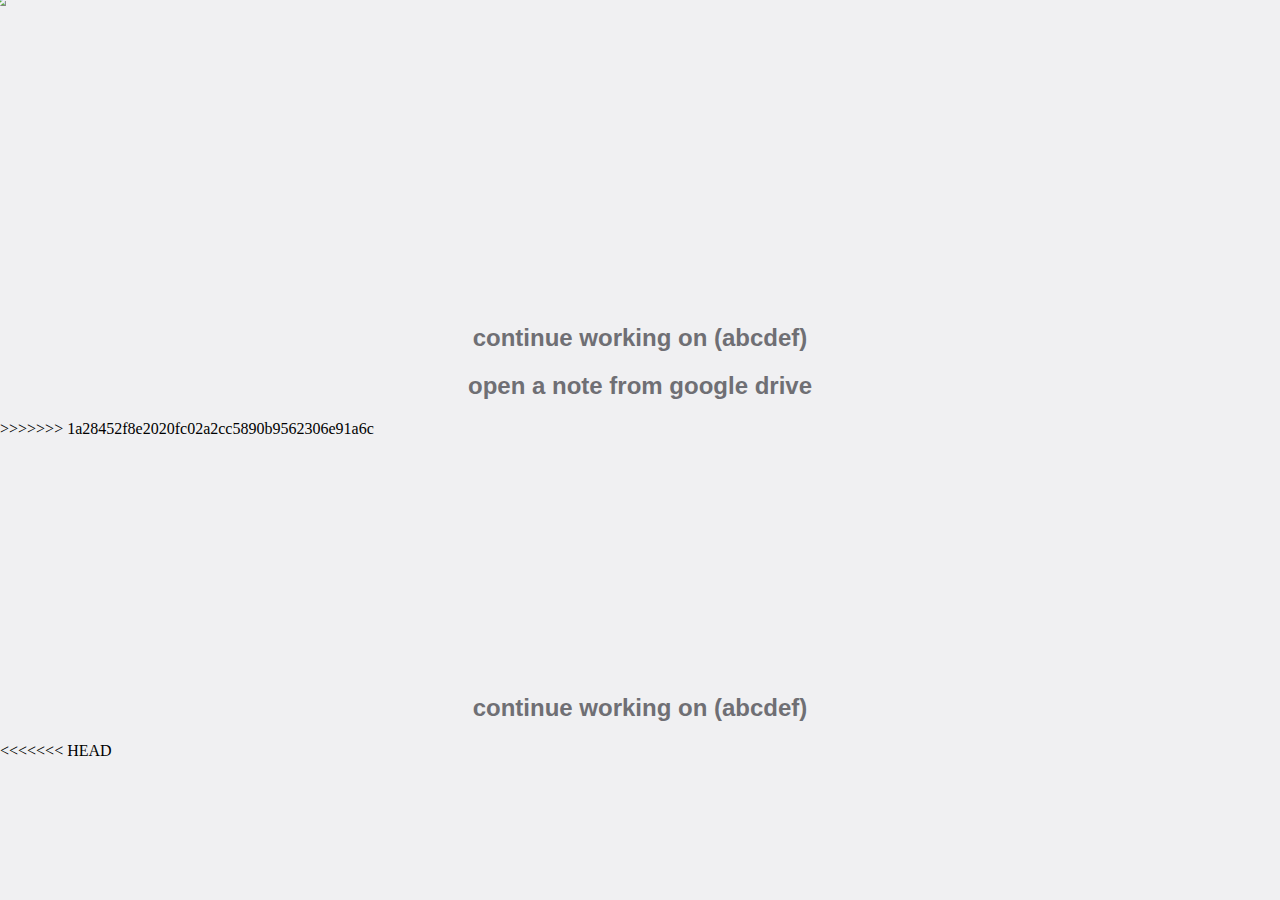
==== commit ae8f3994: "Updating" ====
--- a/work.html
+++ b/work.html
@@ -21,12 +21,12 @@
 		<!--<script src="https://apis.google.com/js/platform.js" async defer></script>-->
 		<link rel="stylesheet" href="https://ajax.googleapis.com/ajax/libs/jqueryui/1.12.1/themes/smoothness/jquery-ui.css">
 		<script src="https://ajax.googleapis.com/ajax/libs/jqueryui/1.12.1/jquery-ui.min.js"></script>
-<<<<<<< HEAD
+
 		<script rel="stylesheet" src="https://maxcdn.bootstrapcdn.com/bootstrap/3.3.7/css/bootstrap.min.css"></script>
-=======
+
 		<script type="text/javascript" src="https://apis.google.com/js/api.js?onload=onApiLoad"></script>
     <script src="https://apis.google.com/js/client:plusone.js" type="text/javascript"></script>
->>>>>>> 5d561df80832e5045a2ea46ad0999839883661d4
+
 
 
 
@@ -47,147 +47,167 @@
 	<body>
 
 
-	<img id="loadingIcon" src="webicon.gif" style="width:44.57px;float:right;margin5px;margin-right:-50px;z-index:50;opacity:0;position:relative;">
-
-		<div id="loginScreen" >
-			<!-- <video  id="backgroundVideo" autoplay="autoplay" width="1000px">
-			  <source src="background.mp4" type="video/mp4">
-			</video> -->
-			<!-- <img id="openBackground" class="smallImage" src="background720.png" style="width:100%;margin:-10px;"/> -->
-			<img id="openBackground" class="largeImage" src="background.jpg" style="opacity:1;width:100%;margin:-10px;"/> 
-			
-			<div class="centeredBelow">
-				
-					<!-- -->
-	            	<img id="welcomeLogo"  onload="slideIn(this, 1000)" src="logo_super_small7.png" alt="logo">
-	            	<!-- <button class="ripple" >Login</button> -->
-	            	<img id="googleSignIn" src="googleButton2.png" alt="logo">
-	                <!-- <p id="googleSignIn">sign in with Google</p> -->
-	            
-	        </div>
-	        
+	<img id="loadingIcon" src="webicon.gif" style="width:45px;float:right;margin:5px;margin-right:-50px;z-index:50;opacity:0;position:relative;">
+	<div id="loginScreen">
+		<!-- <video  id="backgroundVideo" autoplay="autoplay" width="1000px">
+		  <source src="background.mp4" type="video/mp4">
+		</video> -->
+		<!-- <img id="openBackground" class="smallImage" src="background720.png" style="width:100%;margin:-10px;"/> -->
+		<img id="openBackground" class="largeImage" src="background.jpg" style="opacity:1;width:100%;margin:-10px;"/>
+		<div class="centeredBelow">
+			<img id="welcomeLogo"  onload="slideIn(this, 1000)" src="logo_super_small7.png" alt="logo">
+			<!-- <button class="ripple" >Login</button> -->
+			<img id="googleSignIn" src="googleButton2.png" alt="logo">
+			<!-- <p id="googleSignIn">sign in with Google</p> -->
 		</div>
-		
-		<div id="workScreen" style="opacity:0.00;">
-
-			<div id="userCard">
-				<p id="userEmail" style="font-size: 17px;color: #555555;font-family: arial;margin-top:17.5px;">asdfsdga</p>
-				<p id="logout" style="font-size: 18px;color: #039bdf;font-family: arial;margin-top:-10px;display:none;">logout</p>
+	</div>
+	<div id="workScreen" style="opacity:0.00;">
+		<div id="userCard">
+			<p id="userEmail" style="font-size: 17px;color: #555555;font-family: arial;margin-top:18px;">asdfsdga</p>
+			<p id="logout" style="font-size: 18px;color: #039bdf;font-family: arial;margin-top:-10px;display:none;">logout</p>
+		</div>
+		<!--<div id="iconSpacer">
+			<img class="user" id="userIcon">
+
+			<img class="settings" id="settingsIcon" src="settingsIcon.png">
+			<img src="split.png" style="float:right;right:9.75%;margin:10px;z-index:9;position: absolute;width:30px;opacity: 0.875;">
+		</div>-->
+		<div id="settingsCard">
+			<!-- <ul style="list-style-type: none;"> -->
+				<p id="setting" class="color">change theme</p>
+				<p id="setting" class="night">night mode</p>
+				<p id="setting" class="help">help</p>
+
+			<!-- <p id="setting1" class="color" style="font-size: 18px;color: #039bdf;font-family: arial;margin-top:12px;cursor:pointer;">change theme</p> -->
+			<!-- <img id="colorIcon" class="color" src="ic_bubble_chart_white_48dp_1x.png" alt="theme"> -->
+		</div>
+
+		<div id='side'></div>
+
+<<<<<<< HEAD
+		<!-- <div class="actions">
+			<img id="icon" class="color" src="ic_bubble_chart_white_48dp_1x.png" alt="vertical layout">
+			<img id="icon" class="storage" onclick="deleteStorage()" src="ic_storage_white_48dp_1x.png" alt="vertical layout">
+			<img class="atop" id="icon" src="ic_to_horizontal_layout.png" alt="vertical layout">
+			<img class="abottom" id="icon" src="ic_to_vertical_layout.png" alt="drawer">
+		</div> -->
+		<p class="user" id="username"></p>
+
+		<div id="header">
+			<div id="cf2">
+				<img class="top" id="drawer_button" src="ic_menu_white_48dp_1x.png" alt="drawer" style="cursor:pointer;width:40px;height:40px;opacity:1;z-index:9;">
+				<img class="bottom" id="drawer_button" src="ic_arrow_back_white_48dp_1x.png" alt="drawer" style="cursor:pointer;width:40px;height:40px;opacity:0;z-index:0;">
 			</div>
-			<!--<div id="iconSpacer">
-				<img class="user" id="userIcon">
-
-				<img class="settings" id="settingsIcon" src="settingsIcon.png">
-				<img src="split.png" style="float:right;right:9.75%;margin:10px;z-index:9;position: absolute;width:30px;opacity: 0.875;">
-			</div>-->
-			<div id="settingsCard">
-				<!-- <ul style="list-style-type: none;"> -->
-					<p id="setting" class="color">change theme</p>
-					<p id="setting" class="night">night mode</p>
-					<p id="setting" class="help">help</p>
-				
-				<!-- <p id="setting1" class="color" style="font-size: 18px;color: #039bdf;font-family: arial;margin-top:12px;cursor:pointer;">change theme</p> -->
-				<!-- <img id="colorIcon" class="color" src="ic_bubble_chart_white_48dp_1x.png" alt="theme"> -->
-			</div>
-
-			<div id='side'></div>
-
-			<!-- <div class="actions">
-	    		<img id="icon" class="color" src="ic_bubble_chart_white_48dp_1x.png" alt="vertical layout">
-	    		<img id="icon" class="storage" onclick="deleteStorage()" src="ic_storage_white_48dp_1x.png" alt="vertical layout">
-	    		<img class="atop" id="icon" src="ic_to_horizontal_layout.png" alt="vertical layout">
-	    		<img class="abottom" id="icon" src="ic_to_vertical_layout.png" alt="drawer">
-		    </div> -->
-		    <p class="user" id="username"></p>
-
-
-
+			<div class = "container-fluid">
+				<div id="userIconSpacer">
+					<img class="user" id="userIcon">
+				</div>
+					<img class="settings" id="settingsIcon" src="settingsIcon.png">
+					<img src="split.png" style="float:right;right:9.75%;margin:10px;z-index:9;position: absolute;width:30px;opacity: 0.875;">
+=======
 	      	<div id="header">
-
+	      		<a href="https://myautonote.com">
+					<div id="cflogo" class="shadow">
+						<img id="logo" src="logo_super_small7.png" alt="logo">
+					</div>
+				</a>
 				<div id="cf2">
 					<img class="top" id="drawer_button" src="ic_menu_white_48dp_1x.png" alt="drawer" style="cursor:pointer;width:40px;height:40px;opacity:1;z-index:9;">
 					<img class="bottom" id="drawer_button" src="ic_arrow_back_white_48dp_1x.png" alt="drawer" style="cursor:pointer;width:40px;height:40px;opacity:0;z-index:0;">
 				</div>
-				<div class = "container-fluid">
-					<div id="userIconSpacer">
+				<!-- <div class = "container-fluid"> -->
+					<!-- <div id="userIconSpacer"> -->
 						<img class="user" id="userIcon">
-					</div>
+					<!-- </div> -->
 						<img class="settings" id="settingsIcon" src="settingsIcon.png">
 						<img src="split.png" style="float:right;right:9.75%;margin:10px;z-index:9;position: absolute;width:30px;opacity: 0.875;">
 					</div>
+				<!-- </div> -->
+				
+
+>>>>>>> eeb94b486d26034c1c2727e650ff446bcad6e15f
 				</div>
-				<a href="https://myautonote.com">
-					<div id="cflogo" class="shadow">
-						<img id="logo" src="logo_super_small7.png" alt="logo">
-					</div>
-				</a>
-
-				</div>
-
-	      	<!-- <table style="width:75%;margin-left:12.5%;margin-top:5%;">
-	      		<tr>
-	      			<td><div class="folderCard" style="height:150px;line-height:150px;width:250px"><div id="folderTitle">CS 233</div></div></td>
-	      			<td><div class="folderCard" style="height:150px;line-height:150px;width:250px"><div id="folderTitle">CS 410</div></div></td>
-	      			<td><div class="folderCard" style="height:150px;line-height:150px;width:250px"><div id="folderTitle">Math 415</div></div></td>
-	      		</tr>
-	      		<tr>
-	      			<td><div class="folderCard" style="height:150px;line-height:150px;width:250px"><div id="folderTitle">CS 233</div></div></td>
-	      			<td><div class="folderCard" style="height:150px;line-height:150px;width:250px"><div id="folderTitle">CS 410</div></div></td>
-	      			<td><div class="folderCard" style="height:150px;line-height:150px;width:250px"><div id="folderTitle">Math 415</div></div></td>
-	      		</tr>
-	      	</table> -->
+		</div>
+		<a href="https://myautonote.com">
+			<div id="cflogo" class="shadow">
+				<img id="logo" src="logo_super_small7.png" alt="logo">
+			</div>
+		</a>
+
+		</div>
+
+		<!-- <table style="width:75%;margin-left:12.5%;margin-top:5%;">
+			<tr>
+				<td><div class="folderCard" style="height:150px;line-height:150px;width:250px"><div id="folderTitle">CS 233</div></div></td>
+				<td><div class="folderCard" style="height:150px;line-height:150px;width:250px"><div id="folderTitle">CS 410</div></div></td>
+				<td><div class="folderCard" style="height:150px;line-height:150px;width:250px"><div id="folderTitle">Math 415</div></div></td>
+			</tr>
+			<tr>
+				<td><div class="folderCard" style="height:150px;line-height:150px;width:250px"><div id="folderTitle">CS 233</div></div></td>
+				<td><div class="folderCard" style="height:150px;line-height:150px;width:250px"><div id="folderTitle">CS 410</div></div></td>
+				<td><div class="folderCard" style="height:150px;line-height:150px;width:250px"><div id="folderTitle">Math 415</div></div></td>
+			</tr>
+		</table> -->
 	      	
 
-	      	
-
-	      		<div id="left" style="display:none;">
-					<div id="toolbar1">
-						<p onclick="changeTitle(this)" style="margin-top:5px;">Sample Note</p>
-						<!-- <table style="width:100%;"><tr><td><p onclick="changeTitle(this)">Sample Note</p></td>
-							<td style="text-align:right;"><img style="margin-right:50px" id="toolbaricon" class="bulletPoint" src="bulletpoint.png" alt="bullet point" title="underline"></td>
-							
-						</tr></table> --> </div>
-					<textarea id="document" rows="15" autofocus="true"></textarea>
-				</div>
-
-
-				
-				<div id="right" style="display:none;">
-					<div id="toolbar2">
-						<!-- <img id="toolbaricon" class="highlight" src="highlight.png" alt="highlight" title="highlight">
-						
-						<img id="toolbaricon" class="arrow" src="arrow.png" alt="arrow" title="arrow"> -->
-						<img id="toolbaricon" class="underline" onclick="createPicker()" src="underline.png" alt="underline" title="underline">
-						<img id="toolbaricon" class="underline" src="split.png">
-						<img id="toolbaricon" class="web" src="ic_public_black_48dp_1x.png" alt="webview" title="open webview">
-						<img id="toolbaricon" class="smartclick" src="ic_flash_off_black_48dp_1x.png" alt="smart click" title="smart click">
-						<!-- <img id="toolbaricon" class="classnet" src="coursenet.png" alt="compare to class" title="compare to class"> -->
-						<img id="toolbaricon" class="download" onclick="downloadNote()" src="download.png" alt="download" title="download">
-						<!-- <a href="download.png" download="download">
-						<img id="toolbaricon" class="download" src="download.png" alt="download note" title="download note"></a> -->
-						<img id="toolbaricon" class="fullscreen" style="margin-left:50px;" src="ic_fullscreen_black_48dp_2x.png" alt="fullscreen" title="fullscreen">
-
-
-					</div>
-
-					<div id="tabs">
-						
-							<img id="tabLeft" onclick="tabLeftClicked()" src="leftarrow.png" draggable="false">
-							<img id="tabDrag"src="drag.png">
-							<img id="tabRight" onclick="tabRightClicked()" src="rightarrow.png" draggable="false">
-						
-						
-						<!-- <table>
-							<tr><td><img id="tabLeft" onclick="tabLeftClicked()" src="leftarrow.png" draggable="false"></td>
-							
-							<td><img id="tabRight" onclick="tabRightClicked()" src="rightarrow.png" draggable="false"></td>
-							<tr><td><img id="tabDrag"src="drag.png"></td></tr>
-						</table> -->
-					</div>
+		<div id="left" style="display:none;">
+			<div id="toolbar1">
+				<p onclick="changeTitle(this)" style="margin-top:5px;">Sample Note</p>
+				<!-- <table style="width:100%;"><tr><td><p onclick="changeTitle(this)">Sample Note</p></td>
+					<td style="text-align:right;"><img style="margin-right:50px" id="toolbaricon" class="bulletPoint" src="bulletpoint.png" alt="bullet point" title="underline"></td>
+
+				</tr></table> -->
+			</div>
+			<textarea id="document" rows="15" autofocus="true"></textarea>
+		</div>
+		<div id="right" style="display:none;">
+			<div id="toolbar2">
+				<!-- <img id="toolbaricon" class="highlight" src="highlight.png" alt="highlight" title="highlight">
+
+				<img id="toolbaricon" class="arrow" src="arrow.png" alt="arrow" title="arrow"> -->
+				<img id="toolbaricon" class="underline" onclick="createPicker()" src="underline.png" alt="underline" title="underline">
+				<img id="toolbaricon" class="underline" src="split.png">
+				<img id="toolbaricon" class="web" src="ic_public_black_48dp_1x.png" alt="webview" title="open webview">
+				<img id="toolbaricon" class="smartclick" src="ic_flash_off_black_48dp_1x.png" alt="smart click" title="smart click">
+				<!-- <img id="toolbaricon" class="classnet" src="coursenet.png" alt="compare to class" title="compare to class"> -->
+				<img id="toolbaricon" class="download" onclick="downloadNote()" src="download.png" alt="download" title="download">
+				<!-- <a href="download.png" download="download">
+				<img id="toolbaricon" class="download" src="download.png" alt="download note" title="download note"></a> -->
+				<img id="toolbaricon" class="fullscreen" style="margin-left:50px;" src="ic_fullscreen_black_48dp_2x.png" alt="fullscreen" title="fullscreen">
+			</div>
+			<div id="tabs">
+				<img id="tabLeft" onclick="tabLeftClicked()" src="leftarrow.png" draggable="false">
+				<img id="tabDrag" src="drag.png">
+				<img id="tabRight" onclick="tabRightClicked()" src="rightarrow.png" draggable="false">
+
+				<!-- <table>
+					<tr><td><img id="tabLeft" onclick="tabLeftClicked()" src="leftarrow.png" draggable="false"></td>
+
+					<td><img id="tabRight" onclick="tabRightClicked()" src="rightarrow.png" draggable="false"></td>
+					<tr><td><img id="tabDrag"src="drag.png"></td></tr>
+				</table> -->
+			</div>
+			<!-- <canvas id="myCanvas"></canvas> -->
+			<div id="outbox" class="isResizable" contenteditable="false"></div>
 					
-					<!-- <canvas id="myCanvas"></canvas> -->
-					<div id="outbox" class="isResizable" contenteditable="false"></div>
-
+			<div id="webview">
+				<iframe id="iframe" style="width:100%; height:100%;"
+					frameborder="0"
+					marginheight="0"
+					marginwidth="0"
+					onerror="alert('failed to load');"
+					onload="iframeIsLoaded(this);"
+					iframeFailed="iframeFailed('failed function');"
+				</iframe>
+			</div>
+		</div>
+
+<<<<<<< HEAD
+		<!-- <form id="file-form" action="handler.php" method="POST" enctype="multipart/form-data">
+		  <input type="file" id="file-select" name="photos[]" multiple/>
+		  <button type="submit" id="upload-button">Upload</button>
+		</form> -->
+=======
 					
 					<div id="webview">
 						
@@ -215,13 +235,28 @@
 			      	
 			      	</div>
 				</div>
-
-
-<!-- <div id="infoScreen" style="width:100%;height:500px;background:#ff0000;">hello</div> -->
-
-				<script src="https://www.gstatic.com/firebasejs/3.4.0/firebase.js"></script>
-			<script>
-
+>>>>>>> 1a28452f8e2020fc02a2cc5890b9562306e91a6c
+
+		<!--Close area will close pop-up on-click if you click anywhere that isn't the pop-up-->
+		<div id="closeArea" style="width:100%;height:1000px;position:absolute;background:#aaaaff;z-index:11;opacity:0;display:none;"></div>
+
+		<div id="openNote" style="width:100%;text-align:center;margin-top:20%;">
+			<h2 class="startMessage" id='continueMessage' onclick="loadLastNote()">continue working on (abcdef)</h2>
+			<!-- <h2 class="startMessage" id='predictNewMessage' onclick="loadPredictNote">start new note for (CS 233)</h2> -->
+		</div>
+
+		<!-- <div id="infoScreen" style="width:100%;height:500px;background:#ff0000;">hello</div> -->
+
+<<<<<<< HEAD
+		<script src="https://www.gstatic.com/firebasejs/3.4.0/firebase.js"></script>
+		<script>
+			var userInput = "hello";
+			$('#openNote').append("<div class=\"g-savetodrive\""+
+					"data-src=\"drive/blankdrivefile2\""+
+					"data-filename=\""+userInput+"\""+
+					"data-sitename=\"myAutoNote\">"+
+					"</div>");
+=======
 			/*var userInput = "hello";
 			$('#openNote').append("<div class=\"g-savetodrive\""+
 				         "data-src=\"drive/blankdrivefile2\""+
@@ -229,6 +264,7 @@
 				         "data-sitename=\"myAutoNote\">"+
 				    "</div>");*/
 
+>>>>>>> 1a28452f8e2020fc02a2cc5890b9562306e91a6c
 
 			var queue = [];
 
@@ -259,7 +295,7 @@
 								if(schedule[day][i] == hour){
 									if(schedule[day][i].count < activeNoteProgress){
 										schedule[day][i].count = activeNoteProgress;
-										
+
 									}
 									console.log("MATCHED PREDICTION!!!");
 								}
@@ -286,7 +322,7 @@
 					this.window.close();
 					finishLoad();
 				}
-				
+
 			}
 
 			var timer = setInterval(function(){
@@ -296,11 +332,11 @@
 
 			var activeUser = "";
 			var config = {
-			    apiKey: "AIzaSyBLtadLS0UpmV8rlQ8Bz7pOcPy8avTbTr4",
-			    authDomain: "myautonote-145fd.firebaseapp.com",
-			    databaseURL: "https://myautonote-145fd.firebaseio.com",
-			    storageBucket: "myautonote-145fd.appspot.com",
-			    messagingSenderId: "1020202946130"
+				apiKey: "AIzaSyBLtadLS0UpmV8rlQ8Bz7pOcPy8avTbTr4",
+				authDomain: "myautonote-145fd.firebaseapp.com",
+				databaseURL: "https://myautonote-145fd.firebaseio.com",
+				storageBucket: "myautonote-145fd.appspot.com",
+				messagingSenderId: "1020202946130"
 			  };
 			firebase.initializeApp(config);
 
@@ -331,7 +367,7 @@
 
 			function signIn(){
 				const auth = firebase.auth();
-				
+
 				var provider = new firebase.auth.GoogleAuthProvider();
 				firebase.auth().signInWithPopup(provider).then(function(result) {
 				  // This gives you a Google Access Token. You can use it to access the Google API.
@@ -342,16 +378,16 @@
 
 				  // The signed-in user info.
 				  //pull("");
-				  
+
 				}).catch(function(error) {
 				  // Handle Errors here.
 
 				  finishLoad();
 				  const promise = auth.signInWithEmailAndPassword("user8@mail.com", "user123");
 				  promise.catch(e => reset(e.message));
-				  
+
 				});
-			}	
+			}
 
 			function reset(message){
 				if(message.includes("no user record")){
@@ -392,10 +428,10 @@
 
 					//TODO
 					//Decide if new user
-					
+
 					var userId = firebase.auth().currentUser.uid;
 					/*firebase.database().ref('users/' + userId).once('value').then(function(snapshot) {
-						
+
 						console.log(snapshot.val());
 						//printValues(snapshot.val());
 						if(snapshot.val()){
@@ -411,7 +447,7 @@
 						}
 					});*/
 
-					
+
 					//get folder titles
 					fs_folders = JSON.parse(getSecure("usersfolders"));
 					lastNote = getSecure("lastNote");
@@ -434,35 +470,70 @@
 						}else
 							lastNote = lastNote.split(",");
 						$('#continueMessage').text("continue working on (" + fs_folders[parseInt(lastNote[0])].node.notes.edges[parseInt(lastNote[1])].node.Title + ")");
-						
+
 						schedule = JSON.parse(getSecure("usersSchedule"));
 
 					}
 					queue = JSON.parse(getSecure("queue"));
-					
+
 					if(queue == null)
 						queue = [];
-					
+
 
 					getRecomendation();
 				}
 			})
 
-		function getRecomendation(){
-			var d = new Date();
-			day = d.getDay();
-			hour = d.getHours();
-			console.log(day + ", " + hours);
-			console.log(schedule);
-			if(schedule.length > 0){
-				if(schedule[day].length > 0){
-					for(var i = 0; i < schedule[day].length; i++){
-						if(schedule[day][i] == hour){
-							console.log("MATCHED PREDICTION!!!");
+			function getRecomendation(){
+				var d = new Date();
+				day = d.getDay();
+				hour = d.getHours();
+				console.log(day + ", " + hours);
+				console.log(schedule);
+				if(schedule.length > 0){
+					if(schedule[day].length > 0){
+						for(var i = 0; i < schedule[day].length; i++){
+							if(schedule[day][i] == hour){
+								console.log("MATCHED PREDICTION!!!");
+							}
 						}
 					}
 				}
 			}
+<<<<<<< HEAD
+
+			function createUser(){
+					//console.log(activeUser);
+					var email = activeUser.email;
+					var uid = activeUser.uid;
+					var data = {"query": `mutation CreateUser($input: CreateUserInput!) {
+								  createUser(input: $input) {
+									changedUser {
+									  id
+									}
+								  }
+								}`,
+						"variables": `{
+						"input": {
+						  "username": "${email}",
+						  "password": "${uid}"
+						}}`
+					 }
+
+					$.ajax({
+					  type: "POST",
+					  url: "https://us-west-2.api.scaphold.io/graphql/myautonotedev"+"?query="+data.query.replace(/\t/g,'').replace(/\n/g,'')+"&variables="+data.variables.replace(/\t/g,'').replace(/\n/g,''),
+
+					  json: true,
+					  /*data: data,*/
+					  success: function(response, status) {
+							console.log(status);
+							console.log(response);
+							console.log("from database");
+							finishLoad();
+							fs_folders = [];
+							schedule = [[],[],[],[],[],[],[]];
+=======
 		}
 
 		/*function createUser(){
@@ -580,251 +651,338 @@
 				    },
 				});
 			}*/
-
-			function updateUser(ln){
-				var data = {"query": `mutation UpdateUser($input: UpdateUserInput!) {
-										  updateUser(input: $input) {
-										    changedUser {
-										      id
-										    }}}`,
-						"variables": `{
-								    "input": {
-								      "id": "${userDBID}",
-								      "lastNote": "${ln}"
-								      
-								    }}`	}	
-
-				$.ajax({
-				  type: "POST",
-				  url: "https://us-west-2.api.scaphold.io/graphql/myautonotedev"+"?query="+data.query.replace(/\t/g,'').replace(/\n/g,'')+"&variables="+data.variables.replace(/\t/g,'').replace(/\n/g,''),
-				  
-				  json: true,
-				  /*data: data,*/
-				  success: function(response, status) {
-				        console.log(status);
-				        console.log(response);
-						console.log("from database");
-						backedUpLastNote = lastNote;
-				    },
-				});
-			}
-
-			function convertQueuesToStack(data){
-				var out = [];
-				for(var i = 0; i < data.length; i++){
-					var a = data[i];
-					a.node.notes.edges.reverse();
-					out.push(a);
-				}
-				return out;
-			}
-
-			function addFolder(title, state){
-				startLoad(0);
-				var data = {"query": `mutation UpdateUser($input: CreateFolderInput!) {
-										  createFolder(input: $input) {
-										    changedFolder {
-											      Title
-											      id
-											      notes {
-											        edges {
-											          node {
-											            Title
-											            id
-											          }
-											        }
-											      }
-											    }
-										  }
-										}`,
-						"variables": `{
-								    "input": {
-								      "userId": "${userDBID}",
-								      "Title": "${title}"
-								      
-								    }}`	}	
-
-				$.ajax({
-				  type: "POST",
-				  url: "https://us-west-2.api.scaphold.io/graphql/myautonotedev"+"?query="+data.query.replace(/\t/g,'').replace(/\n/g,'')+"&variables="+data.variables.replace(/\t/g,'').replace(/\n/g,''),
-				  
-				  json: true,
-				  /*data: data,*/
-				  success: function(response, status) {
-				        console.log(status);
-				        console.log(response);
-						console.log("from database");
-						finishLoad();
-						var node = {node: response.data.createFolder.changedFolder}
-						//fs_folders.push(node);
-						fs_folders.unshift(node);
-
-						//folderTitles.push(title.replace(/ /g, "_"));
-							
-				        saveSecure("usersfolders", JSON.stringify(fs_folders));
-				        console.log("fs_folders", fs_folders);
-				        
-				        if(state == 1){
-				        	addNoteToDB(0, "Welcome To myAutoNote", "How to prepare a peanut butter and jelly sandwich?`\nPreparation\n`Pull two slices of bread out of the package\n`Lay the slices down adjacent to each other \n`Get the peanut butter and jelly out of the fridge\n`Open both jars\n`Take a knife out of your utensil drawer\nAssembly\n`Jelly``\n``Scoop up a small mound of jelly from the jelly jar\n``Scrape the mound onto the left-most slice of bread and spread it around evenly\n`Peanut Putter``\n``Scoop up a small mound of peanut putter from the peanut butter jar\n``Scrape the mound onto the right-most slice of bread and spread it around evenly\n`Bread``\n``Carefully pick up one slice of bread only holding the sides\n``Flip it over and place it onto the other slice\nClean Up\n`Clean up your work surface by screwing the lids back onto the jars and washing the knife\nNow you can eat your sandwich!!!`\nVocabulary\nUtensil- an implement, container, or other article, especially for household use.\nSlice-a small cross-section of bread");
-				        }
-
-				        var folderTitles = [];
-						for(var f = 0; f < fs_folders.length; f++){
-							folderTitles.push(fs_folders[f].node.Title.replace(/ /g, "_"));
+>>>>>>> 1a28452f8e2020fc02a2cc5890b9562306e91a6c
+
+							userDBID = response.data.createUser.changedUser.id;
+							saveSecure("usersfolders", JSON.stringify(fs_folders));
+							saveSecure("usersDBID", userDBID);
+							console.log(fs_folders);
+
+							addFolder('Documents', 1);
+							noteDrawerClick();
+
+
 						}
-						createFolderCards(folderTitles);
-				        //console.log(folderTitles);
-				    },
-				});
-			}
-
-			function updateFolder(folderID, folderTitle){
-				var data = {"query": `mutation UpdateFolder($input: UpdateFolderInput!) {
-										  updateFolder(input: $input) {
-										    changedFolder {
-										      id
-										    }}}`,
-						"variables": `{
-								    "input": {
-								      "id": "${folderID}",
-								      "Title": "${folderTitle}"
-								      
-								    }}`	}	
-
-				$.ajax({
-				  type: "POST",
-				  url: "https://us-west-2.api.scaphold.io/graphql/myautonotedev"+"?query="+data.query.replace(/\t/g,'').replace(/\n/g,'')+"&variables="+data.variables.replace(/\t/g,'').replace(/\n/g,''),
-				  json: true,
-				  data: data,
-				  success: function(response, status) {
-				        console.log(status);
-				        console.log(response);
-						console.log("from database");
-				    },
-				});
-			}
-
-			function updateFolderTimes(folderID, folderTimes){
-				var data = {"query": `mutation UpdateFolder($input: UpdateFolderInput!) {
-										  updateFolder(input: $input) {
-										    changedFolder {
-										      id
-										    }}}`,
-						"variables": `{
-								    "input": {
-								      "id": "${folderID}",
-								      "time": "${folderTimes}"
-								      
-								    }}`	}	
-
-				$.ajax({
-				  type: "POST",
-				  url: "https://us-west-2.api.scaphold.io/graphql/myautonotedev"+"?query="+data.query.replace(/\t/g,'').replace(/\n/g,'')+"&variables="+data.variables.replace(/\t/g,'').replace(/\n/g,''),
-				  
-				  json: true,
-				  /*data: data,*/
-				  success: function(response, status) {
-				        console.log(status);
-				        console.log(response);
-						console.log("from database");
-				    },
-				});
-			}
-
-			function updateNoteTitle(noteID, noteTitle){
-				var data = {"query": `mutation UpdateNote($input: UpdateNoteInput!) {
-										  updateNote(input: $input) {
-										    changedNote {
-										      id
-										    }}}`,
-							"variables": `{
-								    "input": {
-								      "id": "${noteID}",
-								      "Title": "${noteTitle}"
-								      
-								    }}`	}	
-
-				$.ajax({
-				  type: "POST",
-				  url: "https://us-west-2.api.scaphold.io/graphql/myautonotedev"+"?query="+data.query.replace(/\t/g,'').replace(/\n/g,'')+"&variables="+data.variables.replace(/\t/g,'').replace(/\n/g,''),
-				  
-				  json: true,
-				  /*data: data,*/
-				  success: function(response, status) {
-				        console.log(status);
-				        console.log(response);
-						console.log("from database");
-				    },
-				});
-			}
-
-			function updateNoteContent(noteID, noteContent){
-				var data = {"query": `mutation UpdateNote($input: UpdateNoteInput!) {
-										  updateNote(input: $input) {
-										    changedNote {
-										      id
-										    }}}`,
-							"variables": `{
-								    "input": {
-								      "id": "${noteID}",
-								      "content": "${noteContent}"
-								      
-								    }}`	}	
-
-				$.ajax({
-				  type: "POST",
-				  url: "https://us-west-2.api.scaphold.io/graphql/myautonotedev"+"?query="+data.query.replace(/\t/g,'').replace(/\n/g,'')+"&variables="+data.variables.replace(/\t/g,'').replace(/\n/g,''),
-				  json: true,
-				  /*data: data,*/
-				  success: function(response, status) {
-				        console.log(status);
-				        console.log(response);
-						console.log("from database");
-				    },
-				});
-			}
-
-			function addNoteToDB(folderIndex, title, stuff){
-				var folderID = fs_folders[folderIndex].node.id;
-				var data = {"query": `mutation CreatNote($input: CreateNoteInput!) {
-										  createNote(input: $input) {
-										    changedNote {
-										      id
-										    }
+					});
+				}
+
+				function loginUserAndGetFolders(){
+					//console.log(activeUser);
+					var email = activeUser.email;
+					var uid = activeUser.uid;
+					var data = {"query": `mutation LoginUserQuery ($input: LoginUserInput!) {
+							loginUser(input: $input) {
+								user {
+									id
+									lastNote
+									schedule
+								  folders {
+									edges {
+									  node {
+										Title
+										id
+										notes {
+										  edges {
+											node {
+											  Title
+											  id
+											}
 										  }
 										}
-										`,
+									  }
+									}
+								  }
+								}
+							  }
+						}`,
 						"variables": `{
-					          "input": {
-					            "folderId": "${folderID}",
-					            "Title": "${title}",
-					            "content": "${stuff}"
-
-					          }}`	}	
-
-				$.ajax({
-				  type: "POST",
-				  url: "https://us-west-2.api.scaphold.io/graphql/myautonotedev"+"?query="+data.query.replace(/\t/g,'').replace(/\n/g,'')+"&variables="+data.variables.replace(/\t/g,'').replace(/\n/g,''),
-				  json: true,
-				  data: data,
-				  success: function(response, status) {
-				        console.log(status);
-				        console.log(response);
-				        console.log(response.data.createNote.changedNote);
-						console.log("from database");
-
-						var node = {node: response.data.createNote.changedNote}
-						node.node.Title = title;
-						fs_folders[folderIndex].node.notes.edges.push(node);
-						//folderTitles.push(title.replace(/ /g, "_"));
-							
-				        saveSecure("usersfolders", JSON.stringify(fs_folders));
-				        
-				        //console.log(folderTitles);
-				    }
-				});
-			}
-
+						"input": {
+						  "username": "${email}",
+						  "password": "${uid}"
+						}}`
+					 };
+
+					$.ajax({
+					  type: "POST",
+					  url: "https://us-west-2.api.scaphold.io/graphql/myautonotedev"+"?query="+data.query.replace(/\t/g,'').replace(/\n/g,'')+"&variables="+data.variables.replace(/\t/g,'').replace(/\n/g,''),
+
+					  json: true,
+					  /*data: data,*/
+					  success: function(response, status) {
+							console.log(status);
+							console.log(response);
+							console.log("from database");
+							if(response.data.loginUser == null){
+							//if(typeof response.error != 'undefined' || response.error != null){
+								createUser();
+							}else{
+								finishLoad();
+								fs_folders = convertQueuesToStack(response.data.loginUser.user.folders.edges);
+								userDBID = response.data.loginUser.user.id;
+								lastNote = response.data.loginUser.user.lastNote;
+								schedule = JSON.parse(response.data.loginUser.user.schedule);
+								if(lastNote == null || lastNote == ''){
+									lastNote = [0,0];
+								}else
+									lastNote = lastNote.split(",");
+								backedUpLastNote = lastNote;
+								saveSecure("usersfolders", JSON.stringify(fs_folders));
+								saveSecure("usersSchedule", JSON.stringify(schedule));
+								saveSecure("usersDBID", userDBID);
+								console.log(fs_folders);
+								noteDrawerClick();
+								$('#closeArea').css('display', 'none');
+								$('#continueMessage').text("continue working on (" + fs_folders[parseInt(lastNote[0])].node.notes.edges[parseInt(lastNote[1])].node.Title + ")");
+
+							}
+						}
+					});
+				}
+
+				function updateUser(ln){
+					var data = {"query": `mutation UpdateUser($input: UpdateUserInput!) {
+											  updateUser(input: $input) {
+												changedUser {
+												  id
+												}}}`,
+							"variables": `{
+										"input": {
+										  "id": "${userDBID}",
+										  "lastNote": "${ln}"
+
+										}}`	};
+
+					$.ajax({
+					  type: "POST",
+					  url: "https://us-west-2.api.scaphold.io/graphql/myautonotedev"+"?query="+data.query.replace(/\t/g,'').replace(/\n/g,'')+"&variables="+data.variables.replace(/\t/g,'').replace(/\n/g,''),
+
+					  json: true,
+					  /*data: data,*/
+					  success: function(response, status) {
+							console.log(status);
+							console.log(response);
+							console.log("from database");
+							backedUpLastNote = lastNote;
+						},
+					});
+				}
+
+				function convertQueuesToStack(data){
+					var out = [];
+					for(var i = 0; i < data.length; i++){
+						var a = data[i];
+						a.node.notes.edges.reverse();
+						out.push(a);
+					}
+					return out;
+				}
+
+				function addFolder(title, state){
+					startLoad(0);
+					var data = {"query": `mutation UpdateUser($input: CreateFolderInput!) {
+											  createFolder(input: $input) {
+												changedFolder {
+													  Title
+													  id
+													  notes {
+														edges {
+														  node {
+															Title
+															id
+														  }
+														}
+													  }
+													}
+											  }
+											}`,
+							"variables": `{
+										"input": {
+										  "userId": "${userDBID}",
+										  "Title": "${title}"
+
+										}}`	};
+
+					$.ajax({
+					  type: "POST",
+					  url: "https://us-west-2.api.scaphold.io/graphql/myautonotedev"+"?query="+data.query.replace(/\t/g,'').replace(/\n/g,'')+"&variables="+data.variables.replace(/\t/g,'').replace(/\n/g,''),
+
+					  json: true,
+					  /*data: data,*/
+					  success: function(response, status) {
+							console.log(status);
+							console.log(response);
+							console.log("from database");
+							finishLoad();
+							var node = {node: response.data.createFolder.changedFolder};
+							//fs_folders.push(node);
+							fs_folders.unshift(node);
+
+							//folderTitles.push(title.replace(/ /g, "_"));
+
+							saveSecure("usersfolders", JSON.stringify(fs_folders));
+							console.log("fs_folders", fs_folders);
+
+							if(state == 1){
+								addNoteToDB(0, "Welcome To myAutoNote", "How to prepare a peanut butter and jelly sandwich?`\nPreparation\n`Pull two slices of bread out of the package\n`Lay the slices down adjacent to each other \n`Get the peanut butter and jelly out of the fridge\n`Open both jars\n`Take a knife out of your utensil drawer\nAssembly\n`Jelly``\n``Scoop up a small mound of jelly from the jelly jar\n``Scrape the mound onto the left-most slice of bread and spread it around evenly\n`Peanut Putter``\n``Scoop up a small mound of peanut putter from the peanut butter jar\n``Scrape the mound onto the right-most slice of bread and spread it around evenly\n`Bread``\n``Carefully pick up one slice of bread only holding the sides\n``Flip it over and place it onto the other slice\nClean Up\n`Clean up your work surface by screwing the lids back onto the jars and washing the knife\nNow you can eat your sandwich!!!`\nVocabulary\nUtensil- an implement, container, or other article, especially for household use.\nSlice-a small cross-section of bread");
+							}
+
+							var folderTitles = [];
+							for(var f = 0; f < fs_folders.length; f++){
+								folderTitles.push(fs_folders[f].node.Title.replace(/ /g, "_"));
+							}
+							createFolderCards(folderTitles);
+							//console.log(folderTitles);
+						}
+					});
+				}
+
+				function updateFolder(folderID, folderTitle){
+					var data = {"query": `mutation UpdateFolder($input: UpdateFolderInput!) {
+											  updateFolder(input: $input) {
+												changedFolder {
+												  id
+												}}}`,
+							"variables": `{
+										"input": {
+										  "id": "${folderID}",
+										  "Title": "${folderTitle}"
+
+										}}`	};
+
+					$.ajax({
+					  type: "POST",
+					  url: "https://us-west-2.api.scaphold.io/graphql/myautonotedev"+"?query="+data.query.replace(/\t/g,'').replace(/\n/g,'')+"&variables="+data.variables.replace(/\t/g,'').replace(/\n/g,''),
+					  json: true,
+					  data: data,
+					  success: function(response, status) {
+							console.log(status);
+							console.log(response);
+							console.log("from database");
+						}
+					});
+				}
+
+				function updateFolderTimes(folderID, folderTimes){
+					var data = {"query": `mutation UpdateFolder($input: UpdateFolderInput!) {
+											  updateFolder(input: $input) {
+												changedFolder {
+												  id
+												}}}`,
+							"variables": `{
+										"input": {
+										  "id": "${folderID}",
+										  "time": "${folderTimes}"
+
+										}}`	};
+
+					$.ajax({
+					  type: "POST",
+					  url: "https://us-west-2.api.scaphold.io/graphql/myautonotedev"+"?query="+data.query.replace(/\t/g,'').replace(/\n/g,'')+"&variables="+data.variables.replace(/\t/g,'').replace(/\n/g,''),
+
+					  json: true,
+					  /*data: data,*/
+					  success: function(response, status) {
+							console.log(status);
+							console.log(response);
+							console.log("from database");
+						},
+					});
+				}
+
+<<<<<<< HEAD
+				function updateNoteTitle(noteID, noteTitle){
+					var data = {"query": `mutation UpdateNote($input: UpdateNoteInput!) {
+											  updateNote(input: $input) {
+												changedNote {
+												  id
+												}}}`,
+								"variables": `{
+										"input": {
+										  "id": "${noteID}",
+										  "Title": "${noteTitle}"
+
+										}}`	};
+
+					$.ajax({
+					  type: "POST",
+					  url: "https://us-west-2.api.scaphold.io/graphql/myautonotedev"+"?query="+data.query.replace(/\t/g,'').replace(/\n/g,'')+"&variables="+data.variables.replace(/\t/g,'').replace(/\n/g,''),
+
+					  json: true,
+					  /*data: data,*/
+					  success: function(response, status) {
+							console.log(status);
+							console.log(response);
+							console.log("from database");
+						}
+					});
+				}
+
+				function updateNoteContent(noteID, noteContent){
+					var data = {"query": `mutation UpdateNote($input: UpdateNoteInput!) {
+											  updateNote(input: $input) {
+												changedNote {
+												  id
+												}}}`,
+								"variables": `{
+										"input": {
+										  "id": "${noteID}",
+										  "content": "${noteContent}"
+
+										}}`	};
+
+					$.ajax({
+					  type: "POST",
+					  url: "https://us-west-2.api.scaphold.io/graphql/myautonotedev"+"?query="+data.query.replace(/\t/g,'').replace(/\n/g,'')+"&variables="+data.variables.replace(/\t/g,'').replace(/\n/g,''),
+					  json: true,
+					  /*data: data,*/
+					  success: function(response, status) {
+							console.log(status);
+							console.log(response);
+							console.log("from database");
+						},
+					});
+				}
+
+				function addNoteToDB(folderIndex, title, stuff){
+					var folderID = fs_folders[folderIndex].node.id;
+					var data = {"query": `mutation CreatNote($input: CreateNoteInput!) {
+											  createNote(input: $input) {
+												changedNote {
+												  id
+												}
+											  }
+											}
+											`,
+							"variables": `{
+								  "input": {
+									"folderId": "${folderID}",
+									"Title": "${title}",
+									"content": "${stuff}"
+
+								  }}`	}
+
+					$.ajax({
+					  type: "POST",
+					  url: "https://us-west-2.api.scaphold.io/graphql/myautonotedev"+"?query="+data.query.replace(/\t/g,'').replace(/\n/g,'')+"&variables="+data.variables.replace(/\t/g,'').replace(/\n/g,''),
+					  json: true,
+					  data: data,
+					  success: function(response, status) {
+							console.log(status);
+							console.log(response);
+							console.log(response.data.createNote.changedNote);
+							console.log("from database");
+
+							var node = {node: response.data.createNote.changedNote}
+							node.node.Title = title;
+							fs_folders[folderIndex].node.notes.edges.push(node);
+							//folderTitles.push(title.replace(/ /g, "_"));
+
+							saveSecure("usersfolders", JSON.stringify(fs_folders));
+
+							//console.log(folderTitles);
+						}
+					});
+=======
 			function printValues(object){
 				for (var key in object) {
 					if(typeof object[key] == 'object'){
@@ -833,23 +991,50 @@
 					}else
 					  console.log(key, object[key]);
 					  console.log("");
-				}
-			}
-
-			/*function push(location, key, val){
-				var userId = firebase.auth().currentUser.uid;
-				firebase.database().ref('users/' + userId + '/' + location).set({
-					key : val
-				});
-			}
-
-			function pull(location){
-				var userId = firebase.auth().currentUser.uid;
-				firebase.database().ref('users/' + userId + location).once('value').then(function(snapshot) {
-					console.log(snapshot.val());
-					return snapshot.val();
-				});
-			}*/
+>>>>>>> 1a28452f8e2020fc02a2cc5890b9562306e91a6c
+				}
+
+				function ajaxCal(){
+
+
+					$.ajax({
+					  type: "POST",
+					  url: "https://content.googleapis.com/calendar/v3/calendars/primary/events/quickAdd?text=2%2F27%2F17&key=AIzaSyD-a9IF8KKYgoC3cpgS-Al7hLQDbugrDcw",
+					  json: true,
+					  success: function(response, status) {
+							console.log(status);
+							console.log(response);
+
+						},
+					});
+				}
+
+
+				function printValues(object){
+					for (var key in object) {
+						if(typeof object[key] == 'object'){
+							console.log(key + "->");
+							printValues(object[key]);
+						}else
+						  console.log(key, object[key]);
+						  console.log("");
+					}
+				}
+
+				/*function push(location, key, val){
+					var userId = firebase.auth().currentUser.uid;
+					firebase.database().ref('users/' + userId + '/' + location).set({
+						key : val
+					});
+				}
+
+				function pull(location){
+					var userId = firebase.auth().currentUser.uid;
+					firebase.database().ref('users/' + userId + location).once('value').then(function(snapshot) {
+						console.log(snapshot.val());
+						return snapshot.val();
+					});
+				}*/
 
 			</script>
 			<script type="text/javascript">
@@ -1013,32 +1198,33 @@
 			  // A simple callback implementation.
 			  function pickerCallback(data) {
 
-	        var url = 'nothing';
-	        if (data[google.picker.Response.ACTION] == google.picker.Action.PICKED) {
-	        	/*startLoad(0);
-		  		finishLoad();*/
-
-				var doc = data[google.picker.Response.DOCUMENTS][0];
-				url = doc[google.picker.Document.URL];
-				console.log(data);
-				console.log(data.docs[0].id);
-
-
-				//TODO
-				//window.gapi.client.drive.files.update({fileId:data.docs[0].id, uploadType:"media", description:document.getElementById("document").value}).execute();
-
-
-				var content = data.docs[0].description;
-		        console.log(content);
-				//fs_folders[f].node.notes.edges[parseInt(id)].node.content = content;
-				$('#toolbar1 p').text(data.docs[0]name);
-		        document.getElementById("document").value = content;
-		        activeFolder = f;
-		        activeNote = id;
-		        makeDocFromKey();
-		        $('#left').css("display", "block");
-   				$('#right').css("display", "block");
-   				lastLine = 0;
+		        var url = 'nothing';
+		        if (data[google.picker.Response.ACTION] == google.picker.Action.PICKED) {
+		        	/*startLoad(0);
+			  		finishLoad();*/
+
+					var doc = data[google.picker.Response.DOCUMENTS][0];
+					url = doc[google.picker.Document.URL];
+					console.log(data);
+					console.log(data.docs[0].id);
+
+
+					//TODO
+					//window.gapi.client.drive.files.update({fileId:data.docs[0].id, uploadType:"media", description:document.getElementById("document").value}).execute();
+
+
+					var content = data.docs[0].description;
+			        console.log(content);
+					//fs_folders[f].node.notes.edges[parseInt(id)].node.content = content;
+					$('#toolbar1 p').text(data.docs[0].name);
+			        document.getElementById("document").value = content;
+			        //activeFolder = f;
+			        //activeNote = id;
+			        makeDocFromKey();
+			        $('#left').css("display", "block");
+	   				$('#right').css("display", "block");
+	   				lastLine = 0;
+				}
 			}
 
 
--- a/styles.css
+++ b/styles.css
@@ -778,11 +778,11 @@
 	left:53.5%;
 }*/
 
-#iconSpacer {
+/*#iconSpacer {
 	display: flex;
 
 	justify-content: space-around;
-}
+}*/
 
 #icon:hover{
 	opacity: 0.99;
